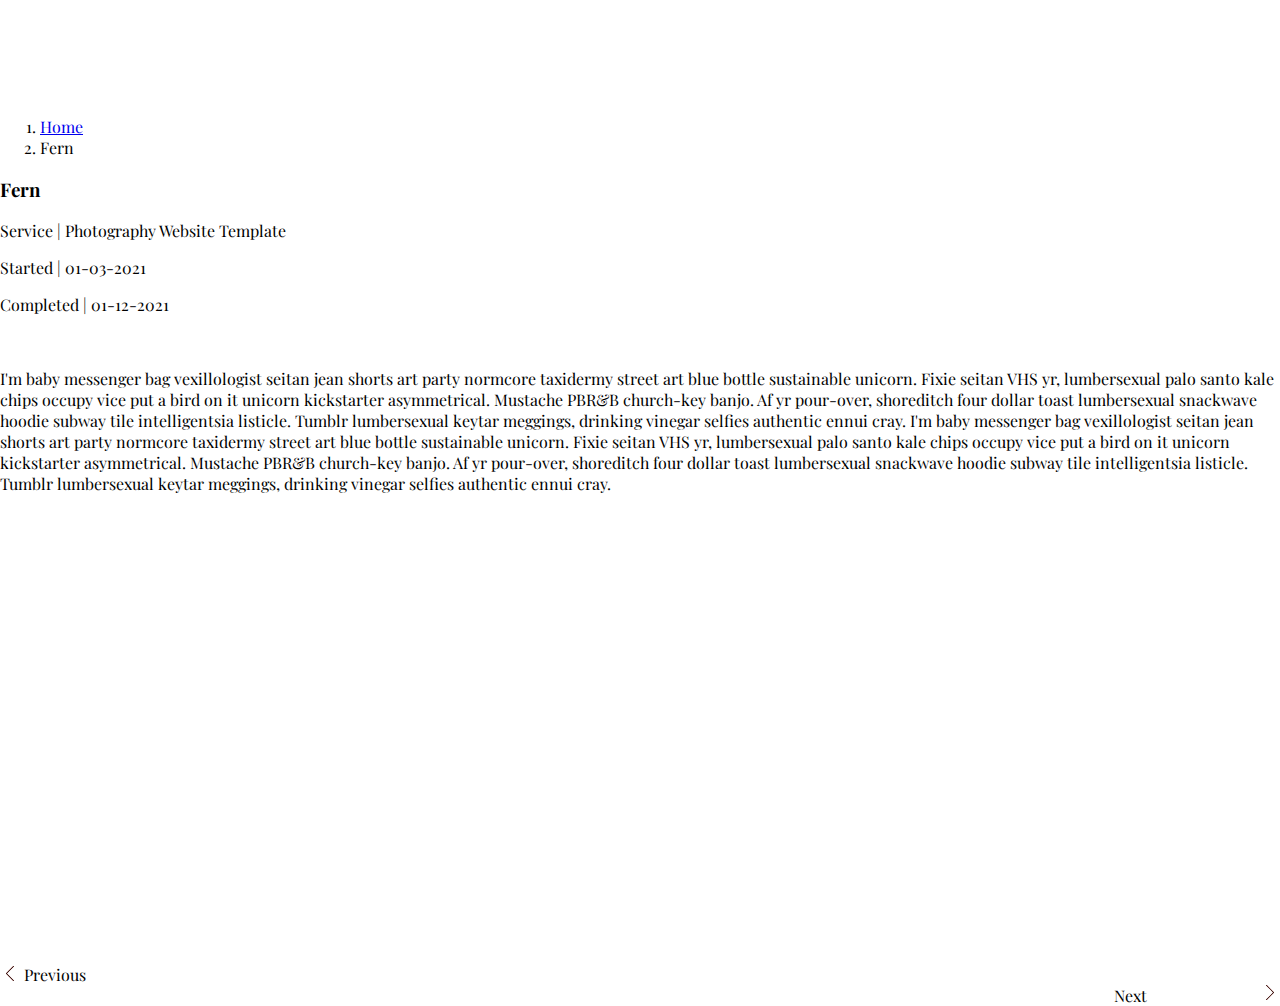
==== fern.html @ 671890a0 "upload" ====
<!DOCTYPE html>

<html>
    <head>
        <meta charset="utf-8">
    
        <title>Samantha Cabrera Portfolio</title>
        <meta name="description" content="The HTML5 Herald">
        <meta name="author" content="SitePoint">
    
        <link href="https://cdn.jsdelivr.net/npm/bootstrap@5.0.0-beta1/dist/css/bootstrap.min.css" rel="stylesheet"
            integrity="sha384-giJF6kkoqNQ00vy+HMDP7azOuL0xtbfIcaT9wjKHr8RbDVddVHyTfAAsrekwKmP1" crossorigin="anonymous">
    
        <link rel="stylesheet" href="https://cdnjs.cloudflare.com/ajax/libs/animate.css/4.1.1/animate.min.css" />
    
        <link rel="stylesheet" href="animate.css">
    
        <link rel="stylesheet" href="style.css">
    
        <link rel="preconnect" href="https://fonts.gstatic.com">
        <link href="https://fonts.googleapis.com/css2?family=Playfair+Display&display=swap" rel="stylesheet">
    
    </head>
    <body>
        <div class="container">
            <div class="hero-content">
                <div class="row">
                    <div class="col-lg-12">
                        <div class="whitespace"></div>
                        <nav aria-label="breadcrumb">
                            <ol class="breadcrumb">
                                <li class="breadcrumb-item"><a href="#">Home</a></li>
                                <li class="breadcrumb-item active" aria-current="page">Fern</li>
                            </ol>
                        </nav>
                
                    </div>
                </div>
                <div class="row">
                    <div class="col-lg-12">
                        <h3 class="animate__animated animate__fadeIn">Fern</h3>
                    </div>
                </div>
                
                <div class="row">
                    
                    <div class="col-lg-4">
                        <p>Service | Photography Website Template</p>
                    </div>

                    <div class="col-lg-4">
                        <p>Started | 01-03-2021</p>
                    </div>

                    <div class="col-lg-4">
                        <p>Completed | 01-12-2021</p>
                    </div>
                </div>

                <br>
                <p>I'm baby messenger bag vexillologist seitan jean shorts art party normcore taxidermy street art blue bottle sustainable
                unicorn. Fixie seitan VHS yr, lumbersexual palo santo kale chips occupy vice put a bird on it unicorn kickstarter
                asymmetrical. Mustache PBR&B church-key banjo. Af yr pour-over, shoreditch four dollar toast lumbersexual snackwave
                hoodie subway tile intelligentsia listicle. Tumblr lumbersexual keytar meggings, drinking vinegar selfies authentic
                ennui cray. I'm baby messenger bag vexillologist seitan jean shorts art party normcore taxidermy street art blue bottle sustainable
                unicorn. Fixie seitan VHS yr, lumbersexual palo santo kale chips occupy vice put a bird on it unicorn kickstarter
                asymmetrical. Mustache PBR&B church-key banjo. Af yr pour-over, shoreditch four dollar toast lumbersexual snackwave
                hoodie subway tile intelligentsia listicle. Tumblr lumbersexual keytar meggings, drinking vinegar selfies authentic
                ennui cray.</p>
            </div>

            <div class="whitespace"></div>

            <div class="project-vid">
                <div class="container">
                    <div class="row">
                        <div class="col-md-8">
                            <video src="./videos/FERN.mov" autoplay muted loop>Video not supported</video>
                        </div>
                        <div class="col-md-4">
                            <div class="project image"></div>
                        </div>
                    </div>
                </div>
            </div>
        </div>

        <div class="project-nav">
            <div class="container">
                <div class="row">
                    <div class="col-lg-6 prev">
                        <img src="./icons/002-left-arrow.svg" name="arrow-back">
                        <p>Previous</p>
                    </div>
                    <div class="col-lg-6 next">
                        <p>Next</p>
                        <img src="./icons/001-right-arrow.svg" name="arrow-forward">
                    </div>
                </div>
            </div>
        </div>






        <script src="https://cdn.jsdelivr.net/npm/@popperjs/core@2.5.4/dist/umd/popper.min.js"
            integrity="sha384-q2kxQ16AaE6UbzuKqyBE9/u/KzioAlnx2maXQHiDX9d4/zp8Ok3f+M7DPm+Ib6IU"
            crossorigin="anonymous"></script>
        <script src="https://cdn.jsdelivr.net/npm/bootstrap@5.0.0-beta1/dist/js/bootstrap.min.js"
            integrity="sha384-pQQkAEnwaBkjpqZ8RU1fF1AKtTcHJwFl3pblpTlHXybJjHpMYo79HY3hIi4NKxyj"
            crossorigin="anonymous"></script>
        <script src="js/scripts.js"></script>
    </body>
</html>
---- style.css ----
html, body {
    margin: 0;
    padding:0;
    width: 100%;
    height: 100%;
    font-family: 'Playfair Display', serif;
}

.whitespace {
    width: 100%;
    height: 100px;
}

@media(max-width: 768px) {
    .whitespace {
        display: none;
    }
}

/* NAVBAR START */
#navbar {
  width: 100px; 
  height: 300px;
  position: fixed; 
  z-index: 1; 
  top: 175px; 
  left: 0;
  background-color: bisque; 
  overflow-x: hidden; 
  padding-top: 20px;
  opacity: 0.5;
}

#navbar li {
    list-style: none;
    transform: rotate(270deg);
    display: block;
    height: 75px;
}

#navbar li a{
  text-decoration: none;
  color: black;
}

#navbar li a:hover {
    color: white;
}
/* NAVBAR END */

/* MAIN HERO START */
.line {
    width: 24em;
    top: 50%;
    margin: auto;
    border-right: 2px solid rgba(13, 13, 13, 0.75);
    text-align: end;
    white-space: nowrap;
    overflow: hidden;
    transform: translateY(-50%);
}

.anim-typewriter {
    animation: typewriter 6s steps(40) 1s 1 normal both,
    blinkTextCussor 1s steps(40) infinite normal;
}

@keyframes typewriter {
    from {
        width: 0;
    }
    to {
        width: 100%;
    }
}

@media(max-width:768px) {
    @keyframes typewriter {
        from {
            width: 0;
        }
        to {
            width: 100%;
        }
    }
}

@keyframes blinkTextCussor {
    from {
        border-right-color:rgb(13, 13, 13, 0.75);
    }
    to {
        border-right-color: transparent;
    }
}
/* MAIN HERO END */ 

/* HERO START */ 
.hero {
    height: 100vh;
    display: flex;
    align-items: center;
    justify-content: center;
}

.hero-content {

}

.hero h1 {
    text-align: end;
    font-size: 3em;
}

.hero h3 {
    font-size: 2em;
    text-align: start;
}

.hero h5 {
    font-weight: lighter;
    text-align: end;
    font-size: 2em;
}

.scroll-down {
    height: 20px;
    width: 20px;
    position: absolute;
    left: 50%;
    bottom: 100px;
    animation: fade_move_down 3s cubic-bezier(0.19, 1, 0.22, 1) infinite;
}

@keyframes fade_move_down {
    0% {
        transform: translate(0, -20px);
        opacity: 0;
    }
    50% {
        opacity: 1;
    }
    100% {
        transform: translate(0, 20px);
        opacity: 0;
    }
}

/* HERO END */

/* PROJECTS START */ 

.project {
    height: 200px;
}

.project1 {
    background: url(https://images.unsplash.com/photo-1604935067269-27c7e8b36618?ixlib=rb-1.2.1&ixid=MXwxMjA3fDB8MHxwaG90by1wYWdlfHx8fGVufDB8fHw%3D&auto=format&fit=crop&w=582&q=80) no-repeat 50% 50%;
    background-size: cover;
    margin-left: 850px;
}

.project1::after {
    content: "minimal style";
    font-size: 25px;
    display: block;
    position: relative;
    top: 8%;
    right: 0;
    bottom: 0;
    left: -60%;
}

.project2 {
    background: url(https://images.unsplash.com/photo-1604935067269-27c7e8b36618?ixlib=rb-1.2.1&ixid=MXwxMjA3fDB8MHxwaG90by1wYWdlfHx8fGVufDB8fHw%3D&auto=format&fit=crop&w=582&q=80) no-repeat 50% 50%;
    background-size: cover;
    margin-left: 100px;
}

.project2::after {
    content: "purposeful arrangement";
    font-size: 25px;
    display: block;
    position: relative;
    top: 80%;
    right: 0;
    bottom: 0;
    left: 90%;
}

.project3 {
    background: url(https://images.unsplash.com/photo-1604782666037-3c63d50052db?ixlib=rb-1.2.1&ixid=MXwxMjA3fDB8MHxwaG90by1wYWdlfHx8fGVufDB8fHw%3D&auto=format&fit=crop&w=582&q=80) no-repeat 50% 50%;
    background-size: cover;
    margin-left: 850px;
}

.project3::after {
    content: "artistic compostition";
    font-size: 25px;
    display: block;
    position: relative;
    top: 80%;
    right: 0;
    bottom: 0;
    left: -50%;
}

.project4 {
    background: url(https://images.unsplash.com/photo-1604782206219-3b9576575203?ixlib=rb-1.2.1&ixid=MXwxMjA3fDB8MHxwaG90by1wYWdlfHx8fGVufDB8fHw%3D&auto=format&fit=crop&w=2143&q=80) no-repeat 50% 50%;
    background-size: cover;
    margin-left: 100px;
}

.project4::after {
    content: "pragmatic design";
    font-size: 25px;
    display: block;
    position: relative;
    top: 10%;
    right: 0;
    bottom: 0;
    left: 90%;
}

@media(max-width: 768px) {
    .project {
        width: 90% !important;
        margin: 14px auto;
    }
    .project1::after, .project2::after, .project3::after, .project4::after {
        display: none;
    }
}

/* PROJECTS END */

/* ABOUT START */
.intro {
    text-align: center;
    font-size: 12px;
    font-weight: lighter;
    margin: 10px 50px;
    position: relative;
    left: 30%;
}

/*.about-pic {
    border-radius: 100% 100% 0% 0%;
    width: 250px;
    height: auto;
}*/
/* ABOUT END */

/* CONTACT START */
#contact-form {
    position: relative;
    left: 25%;
}

#contact-form ul {
    list-style: none;
    border-radius: 5px;
    margin-bottom: 40px;
}

#contact-form li {
    padding: 10px;
}

#contact-form li:last-of-type {
    border-bottom: none;
}

#contact-form label {
    display: block;
    font-size: .8em;
    color:rgba(13, 13, 13, 0.75);
    padding-left: 5px;
}

#contact-form input, #contact-form textarea {
    width: 100%;
    padding: 5px;
    border: none;
    resize: vertical;
    background: transparent;
    color: rgba(13, 13, 13, 0.75);
    font-weight: lighter;
}

input:focus , textarea:focus {
    outline: none;
    border:none;
}

.textarea {
    border-bottom: 1px solid rgba(13, 13, 13, 0.75);
}

.send {
    margin-left: 50px;
    text-transform: uppercase;
    padding: 20px 20px;
    background: transparent;
    color:rgba(13, 13, 13, 0.75);
    font-size: 12px;
    letter-spacing: 2px;
}

.send:hover {
    color: white;
    background-color:rgba(13, 13, 13, 0.75);
}

@media(max-width: 768px) {
    #contact-form {
        margin: 5% -8%;
        width: 98%;
    }
}
/* CONTACT END */

/* PROJECT PAGE START */
.project-vid video{
    width: 100%;
    position: relative;
    left: 20%;
}
.prev p{
    text-align: left;
    display: inline;
}

.prev img {
    width: 20px;
    height: 15px;
}
.next p{
    display: inline;
    position: relative;
    left: 87%;
    bottom: 21%;
}

.next img {
    width: 20px;
    height: 15px;
    float: right;
}
/* PROJECT PAGE END */

/* FOOTER START */
.collab {
    text-align: right;
}

.collab p {
    font-weight: lighter;
    margin-bottom: 20px;
}
/* FOOTER END */
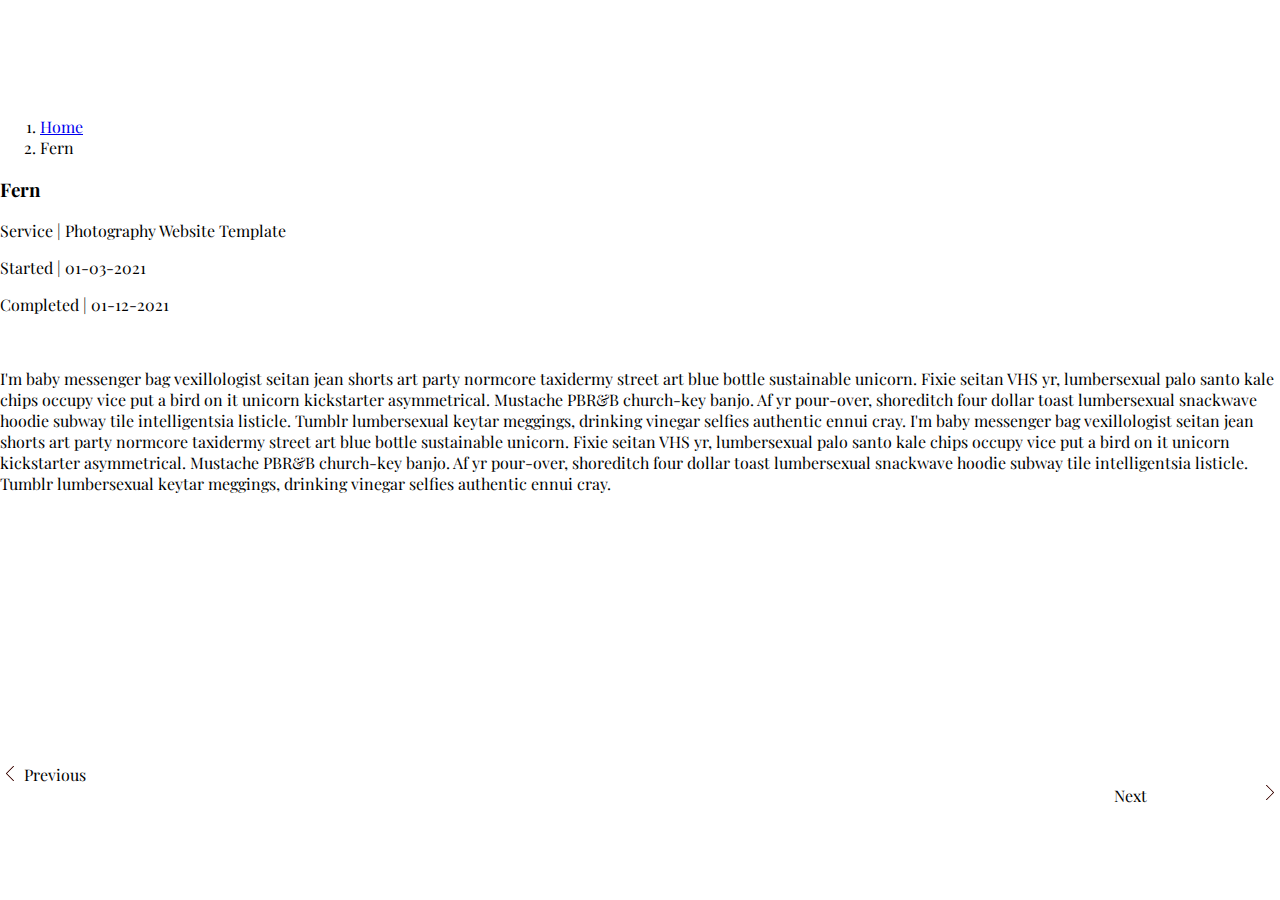
==== commit 836c0a03: "changed colors" ====
--- a/fern.html
+++ b/fern.html
@@ -23,7 +23,7 @@
     </head>
     <body>
         <div class="container">
-            <div class="hero-content">
+            
                 <div class="row">
                     <div class="col-lg-12">
                         <div class="whitespace"></div>
--- a/style.css
+++ b/style.css
@@ -46,10 +46,11 @@
 #navbar li a:hover {
     color: white;
 }
-/* NAVBAR END */
-
-/* MAIN HERO START */
+
+/* HOME START */
+
 .line {
+    color:rgba(13, 13, 13, 0.75);
     width: 24em;
     top: 50%;
     margin: auto;
@@ -93,9 +94,7 @@
         border-right-color: transparent;
     }
 }
-/* MAIN HERO END */ 
-
-/* HERO START */ 
+
 .hero {
     height: 100vh;
     display: flex;
@@ -103,10 +102,6 @@
     justify-content: center;
 }
 
-.hero-content {
-
-}
-
 .hero h1 {
     text-align: end;
     font-size: 3em;
@@ -124,6 +119,7 @@
 }
 
 .scroll-down {
+    color:rgba(13, 13, 13, 0.75);
     height: 20px;
     width: 20px;
     position: absolute;
@@ -146,110 +142,157 @@
     }
 }
 
-/* HERO END */
-
-/* PROJECTS START */ 
-
-.project {
+/* STYLE START */ 
+.style-text {
+    font-size: 12px;
+    text-align: center;
+    padding: 0% 10%;
+}
+
+.style-text hr{
+    width: 180px;
+    position: relative;
+    left: 5%;
+}
+/* LANG START */
+
+/* PROCESS START */
+#process {
+    background-color: linen;
+}
+#process-heading {
+    color: rgba(13, 13, 13, 0.75);
+    font-size: 45px;
+    letter-spacing: 30px;
+    text-align: left;
+    padding: 5rem 0;
+}
+#process-img {
+    height: auto;
+    width: 30vw;
+}
+.stepNumber {
+    color: white;
+    font-size: 100px;
+    text-align: center;
+    position: relative;
+    bottom: 150px;
+}
+
+/* BRAND START */
+#grid {
+    padding:none;
+    margin:none;
+    border: none;
+    column-gap:0px;
+}
+.bigPhoto {
     height: 200px;
-}
-
-.project1 {
-    background: url(https://images.unsplash.com/photo-1604935067269-27c7e8b36618?ixlib=rb-1.2.1&ixid=MXwxMjA3fDB8MHxwaG90by1wYWdlfHx8fGVufDB8fHw%3D&auto=format&fit=crop&w=582&q=80) no-repeat 50% 50%;
-    background-size: cover;
-    margin-left: 850px;
-}
-
-.project1::after {
-    content: "minimal style";
-    font-size: 25px;
-    display: block;
-    position: relative;
-    top: 8%;
-    right: 0;
-    bottom: 0;
-    left: -60%;
-}
-
-.project2 {
-    background: url(https://images.unsplash.com/photo-1604935067269-27c7e8b36618?ixlib=rb-1.2.1&ixid=MXwxMjA3fDB8MHxwaG90by1wYWdlfHx8fGVufDB8fHw%3D&auto=format&fit=crop&w=582&q=80) no-repeat 50% 50%;
-    background-size: cover;
-    margin-left: 100px;
-}
-
-.project2::after {
-    content: "purposeful arrangement";
-    font-size: 25px;
-    display: block;
-    position: relative;
-    top: 80%;
-    right: 0;
-    bottom: 0;
-    left: 90%;
-}
-
-.project3 {
-    background: url(https://images.unsplash.com/photo-1604782666037-3c63d50052db?ixlib=rb-1.2.1&ixid=MXwxMjA3fDB8MHxwaG90by1wYWdlfHx8fGVufDB8fHw%3D&auto=format&fit=crop&w=582&q=80) no-repeat 50% 50%;
-    background-size: cover;
-    margin-left: 850px;
-}
-
-.project3::after {
-    content: "artistic compostition";
-    font-size: 25px;
-    display: block;
-    position: relative;
-    top: 80%;
-    right: 0;
-    bottom: 0;
-    left: -50%;
-}
-
-.project4 {
-    background: url(https://images.unsplash.com/photo-1604782206219-3b9576575203?ixlib=rb-1.2.1&ixid=MXwxMjA3fDB8MHxwaG90by1wYWdlfHx8fGVufDB8fHw%3D&auto=format&fit=crop&w=2143&q=80) no-repeat 50% 50%;
-    background-size: cover;
-    margin-left: 100px;
-}
-
-.project4::after {
-    content: "pragmatic design";
-    font-size: 25px;
-    display: block;
-    position: relative;
-    top: 10%;
-    right: 0;
-    bottom: 0;
-    left: 90%;
-}
-
-@media(max-width: 768px) {
-    .project {
-        width: 90% !important;
-        margin: 14px auto;
-    }
-    .project1::after, .project2::after, .project3::after, .project4::after {
-        display: none;
-    }
-}
-
-/* PROJECTS END */
-
-/* ABOUT START */
-.intro {
+    width: 150px;
+    padding: 0px;
+}
+
+.smallPhoto1 {
+    height: 100px;
+    width: 150px;
+}
+
+.smallPhoto2 {
+    height: 100px;
+    width: 200px;
+}
+.smallPhoto3 {
+    height:100px;
+    width: 175px;
+}
+.smallPhoto4 {
+    height: 100px;
+    width: 175px;
+}
+.bigPhoto2 {
+    height: 200px;
+    width: 150px;
+}
+
+.color1 {
+    background-color:linen;
+    height: 40px;
+    margin-bottom: 10px;
+}
+
+.color2 {
+    background-color:blanchedalmond;
+    height: 40px;
+    margin-bottom: 10px;
+}
+
+.color3 {
+    background-color: burlywood;
+    height: 40px;
+    margin-bottom: 10px;
+}
+
+.color4 {
+    background-color: beige;
+    height: 40px;
+}
+
+/* FEATURED START */
+#featured-heading{
+    font-size: 60px;
+    color:rgba(13, 13, 13, 0.75);
+    letter-spacing: 2em;
+    text-transform: uppercase;
     text-align: center;
-    font-size: 12px;
-    font-weight: lighter;
-    margin: 10px 50px;
-    position: relative;
-    left: 30%;
-}
-
-/*.about-pic {
-    border-radius: 100% 100% 0% 0%;
-    width: 250px;
-    height: auto;
-}*/
-/* ABOUT END */
+    margin-left: 60px;
+}
+.featured-name {
+    font-size: 15px;
+    text-align: center;
+    position: relative;
+    top: 130px;
+    text-decoration: ;
+}
+.vid-border {
+    border: 1px solid linen;
+}
+
+.arrow {
+    height: 50px;
+    width: 50px;
+    position: relative;
+    left: 15%;
+    top: 140px;  
+}
+
+/* QUOTE START */
+#quote {
+    color:rgba(13, 13, 13, 0.75);
+    background-color: rgba(255, 235, 205, 0.521);
+    height: 150px;
+    text-align: center;
+    padding-top: 50px;
+}
+#quote h4 {
+    font-size: 2rem;
+    border: 1px solid linen;
+    height: 230px;
+    width: 700px;
+    position: relative;
+    left: 25%;
+    bottom: 75%;
+    padding-top: 35px;
+    
+}
+#quote h6 {
+    font-size: 1rem;
+    font-weight:500;
+    position: relative;
+    bottom: 120%;
+    text-transform: lowercase;
+    letter-spacing: 10px;
+}
+/* QUOTE END */
 
 /* CONTACT START */
 #contact-form {
@@ -318,7 +361,7 @@
         width: 98%;
     }
 }
-/* CONTACT END */
+
 
 /* PROJECT PAGE START */
 .project-vid video{
@@ -358,4 +401,10 @@
     font-weight: lighter;
     margin-bottom: 20px;
 }
-/* FOOTER END */+/* FOOTER END */
+
+.divider-img {
+    background-image: url(https://images.unsplash.com/photo-1526235591527-15084c256bad?ixid=MXwxMjA3fDB8MHxwaG90by1wYWdlfHx8fGVufDB8fHw%3D&ixlib=rb-1.2.1&auto=format&fit=crop&w=1334&q=80);
+    height: 35vh;
+    opacity: 0.1;
+}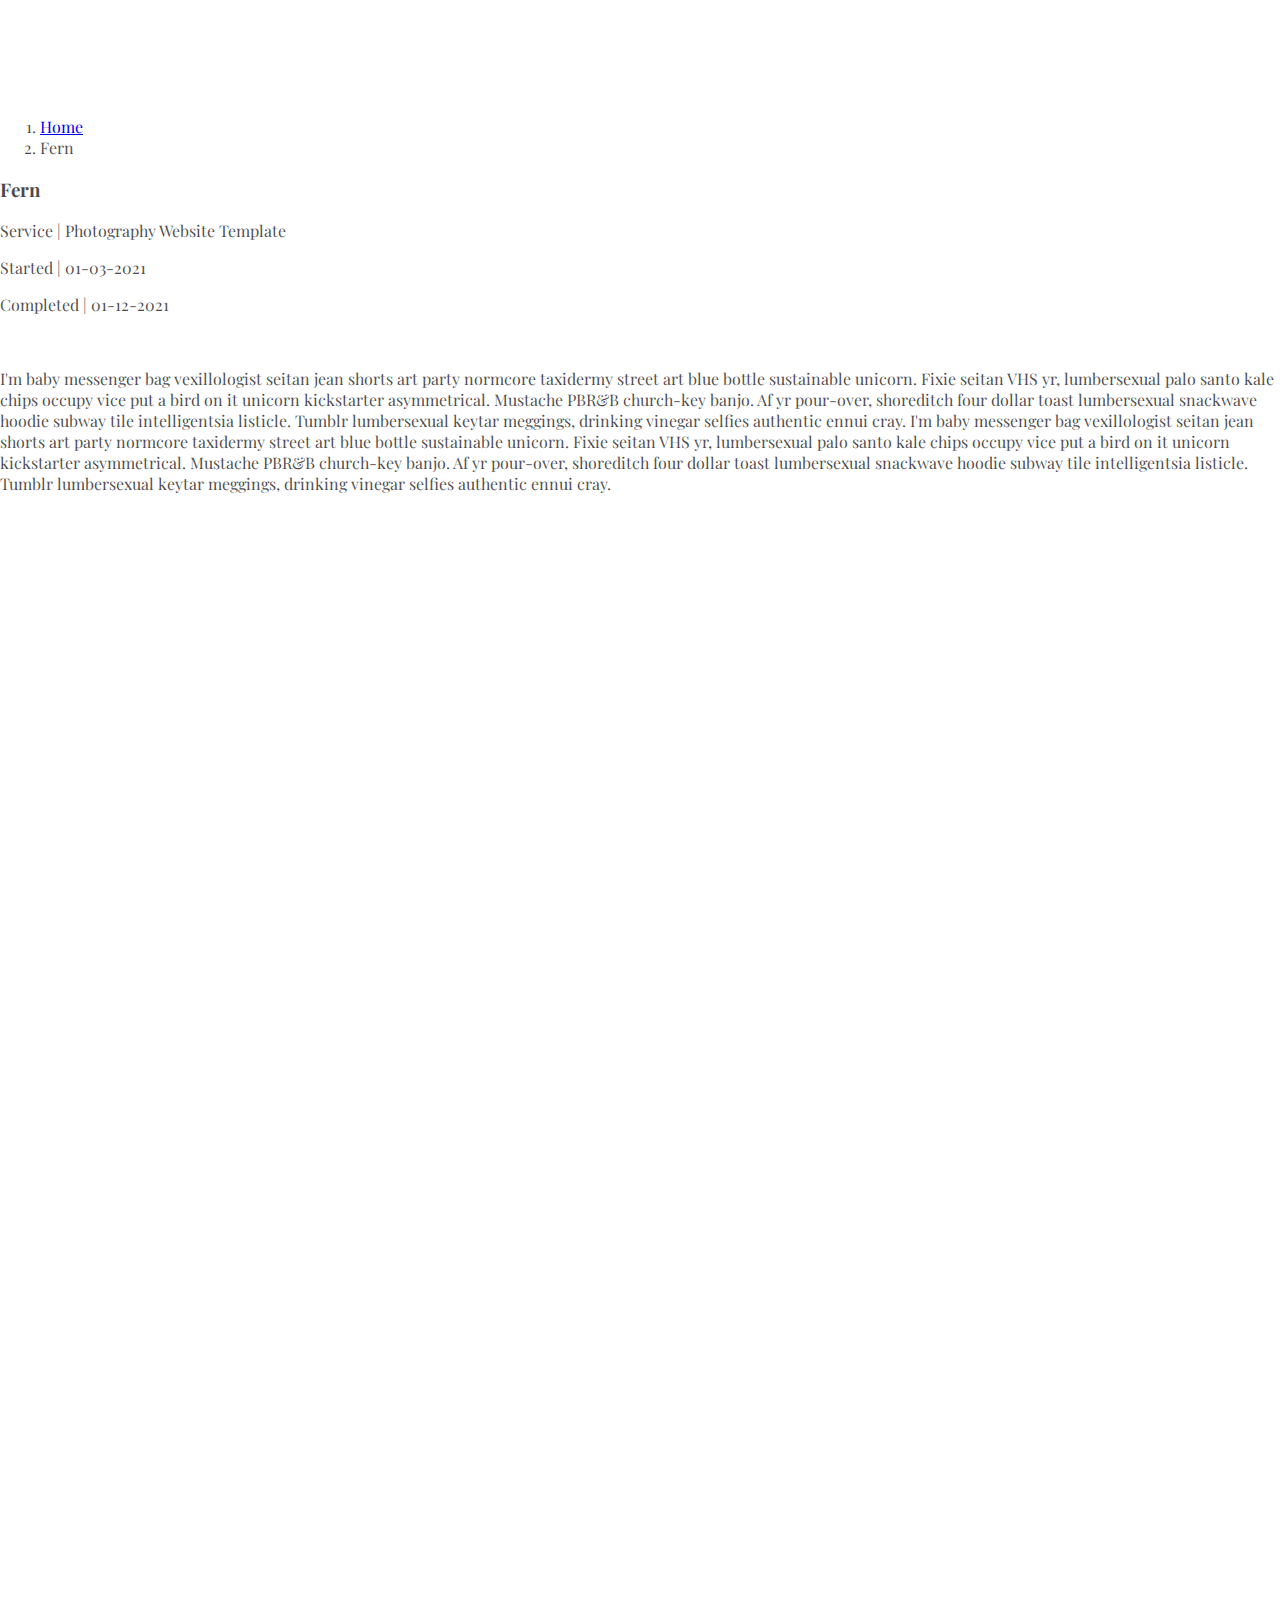
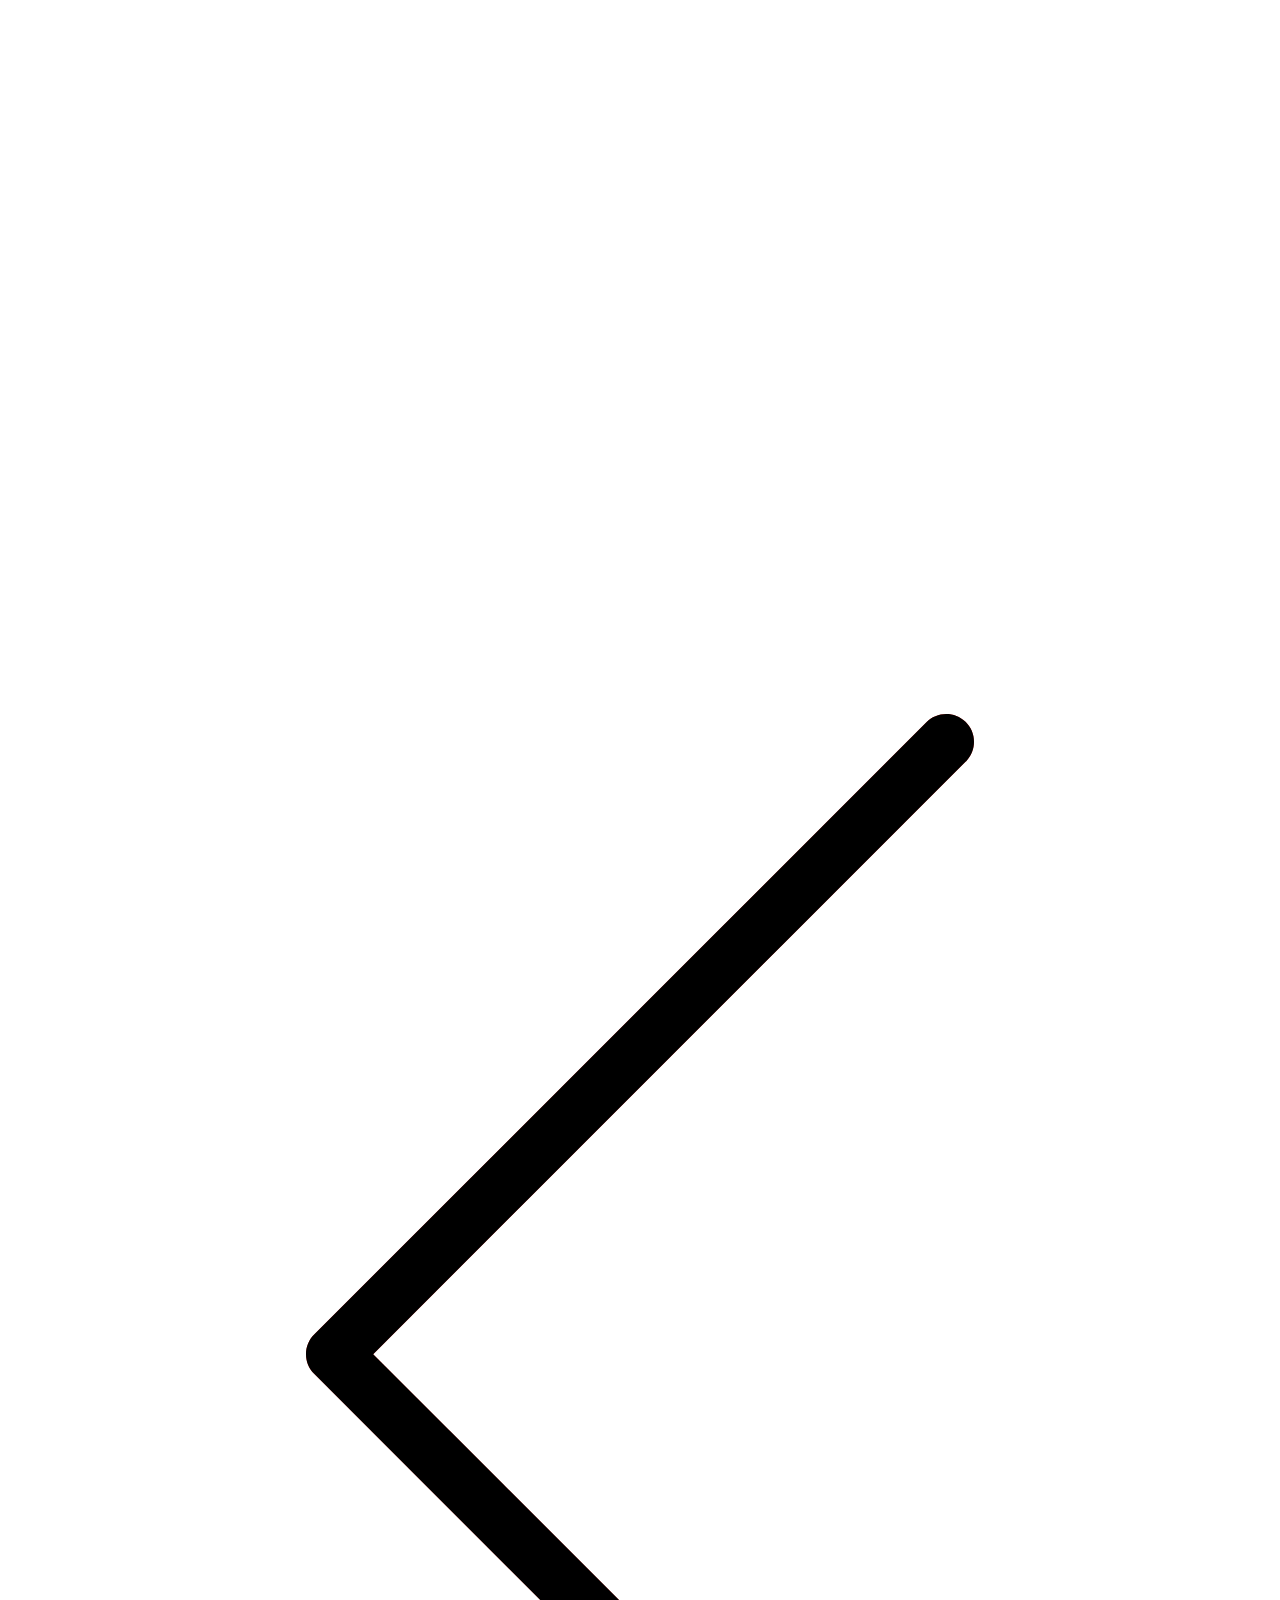
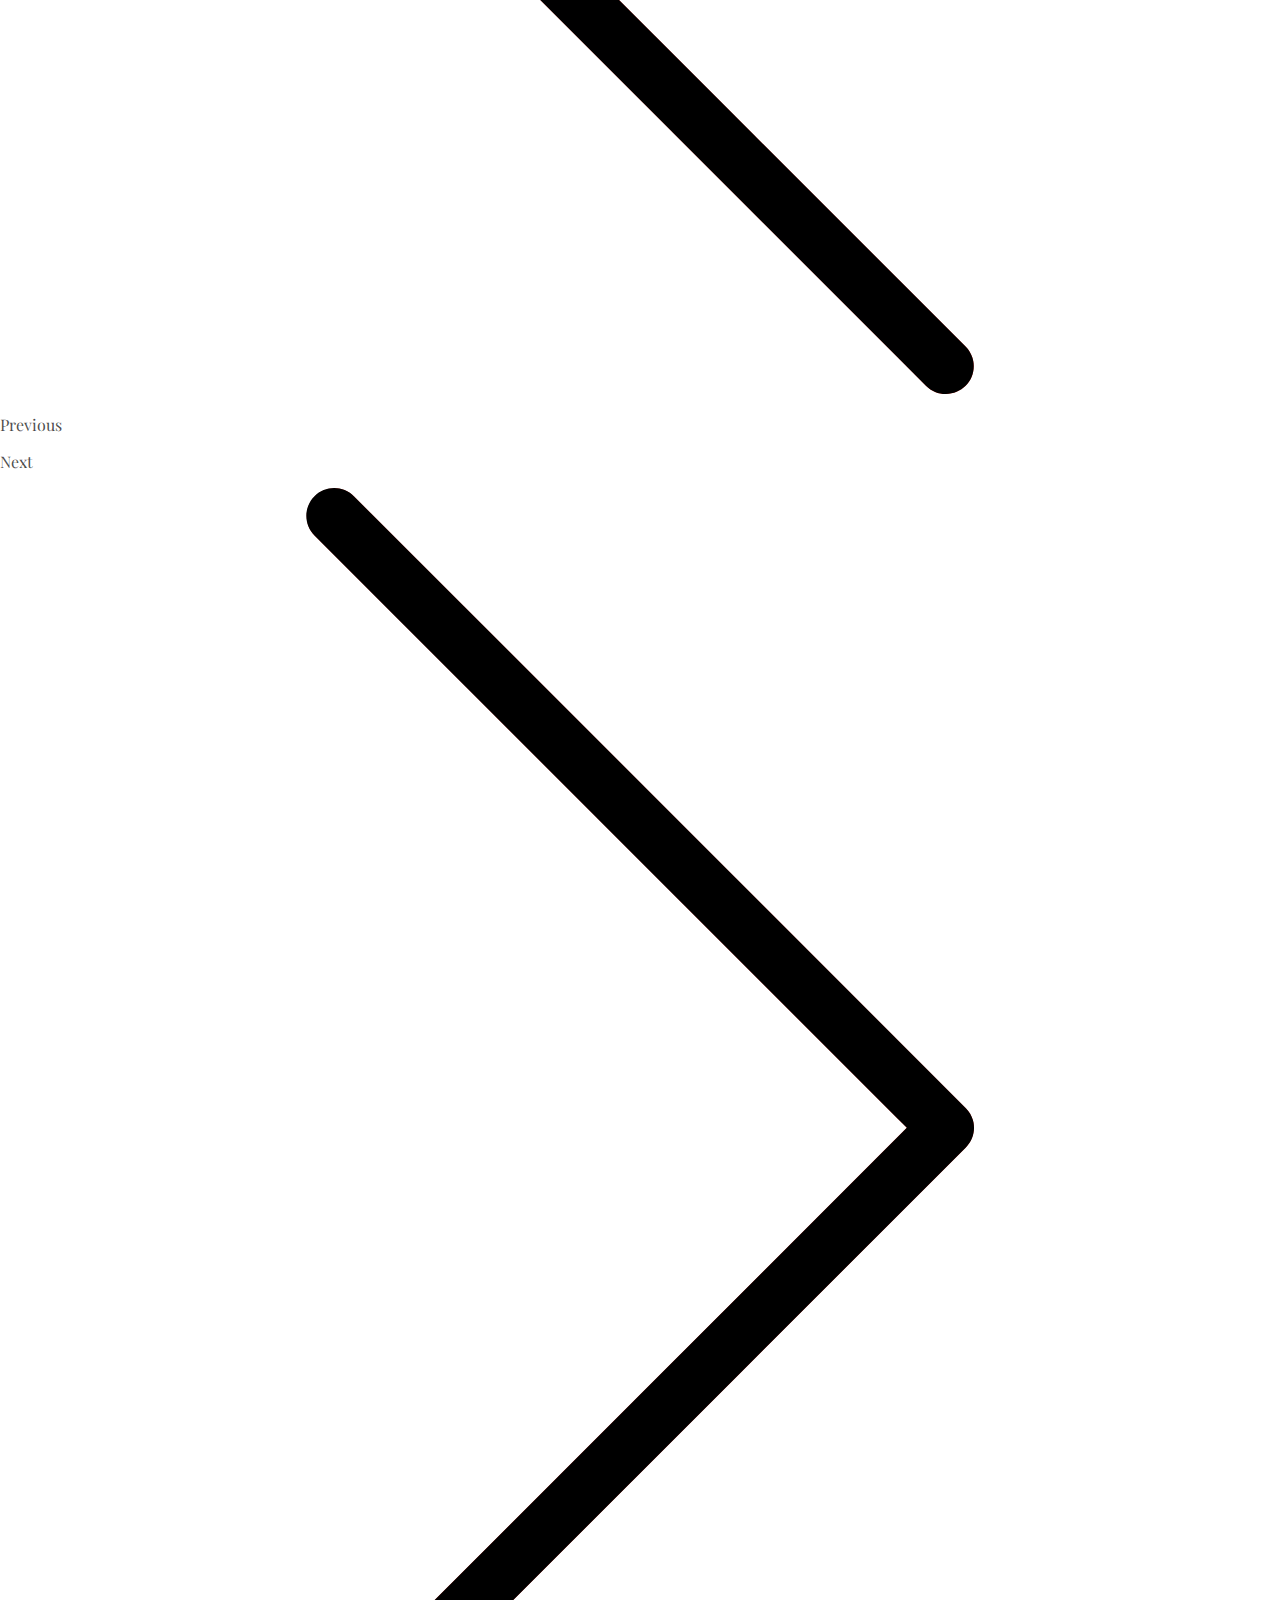
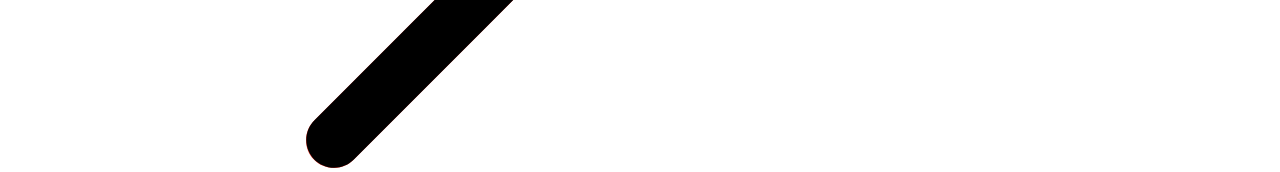
==== commit 2b3ad18a: "wow.js" ====
--- a/fern.html
+++ b/fern.html
@@ -5,16 +5,7 @@
         <meta charset="utf-8">
     
         <title>Samantha Cabrera Portfolio</title>
-        <meta name="description" content="The HTML5 Herald">
-        <meta name="author" content="SitePoint">
-    
-        <link href="https://cdn.jsdelivr.net/npm/bootstrap@5.0.0-beta1/dist/css/bootstrap.min.css" rel="stylesheet"
-            integrity="sha384-giJF6kkoqNQ00vy+HMDP7azOuL0xtbfIcaT9wjKHr8RbDVddVHyTfAAsrekwKmP1" crossorigin="anonymous">
-    
-        <link rel="stylesheet" href="https://cdnjs.cloudflare.com/ajax/libs/animate.css/4.1.1/animate.min.css" />
-    
-        <link rel="stylesheet" href="animate.css">
-    
+ 
         <link rel="stylesheet" href="style.css">
     
         <link rel="preconnect" href="https://fonts.gstatic.com">
@@ -38,7 +29,7 @@
                 </div>
                 <div class="row">
                     <div class="col-lg-12">
-                        <h3 class="animate__animated animate__fadeIn">Fern</h3>
+                        <h3>Fern</h3>
                     </div>
                 </div>
                 
--- a/style.css
+++ b/style.css
@@ -1,9 +1,11 @@
 html, body {
     margin: 0;
-    padding:0;
+    padding: 0 !important;
     width: 100%;
     height: 100%;
     font-family: 'Playfair Display', serif;
+    color:rgba(13, 13, 13, 0.75);
+
 }
 
 .whitespace {
@@ -16,6 +18,8 @@
         display: none;
     }
 }
+
+
 
 /* NAVBAR START */
 #navbar {
@@ -142,140 +146,249 @@
     }
 }
 
-/* STYLE START */ 
+/* STYLE START */
+#style {
+    display: grid;
+    grid-template-columns: 1fr 1fr;
+    grid-template-rows: 2fr 2fr 2fr;
+    height: 200vh;
+} 
 .style-text {
     font-size: 12px;
     text-align: center;
-    padding: 0% 10%;
-}
-
-.style-text hr{
-    width: 180px;
+    padding: 150px 200px 0px 200px;
+    line-height: 20px;
+}
+
+.line-left {
+    border-left: 1px solid rgba(13, 13, 13, 0.25);
+}
+
+#style img {
+    height: 400px;
+    width: 300px;
+    border-radius: 45% 45% 0% 0%;
     position: relative;
-    left: 5%;
-}
-/* LANG START */
+    left: 30%;
+}
+
+/* ABOUT START */
+#about {
+    background-image: url(https://images.unsplash.com/photo-1488197047962-b48492212cda?ixid=MXwxMjA3fDB8MHxwaG90by1wYWdlfHx8fGVufDB8fHw%3D&ixlib=rb-1.2.1&auto=format&fit=crop&w=1494&q=80);
+    height: 140vh;
+    width: auto;
+    display: grid;
+    grid-template-columns: 1fr 1fr 1fr;
+    grid-template-rows: 1.5fr 1fr;
+}
+
+#about-heading {
+    grid-column: 3/4;
+    grid-row: 1;
+}
+
+#about-heading h1 {
+    color:rgba(13, 13, 13, 0.75);
+    font-size: 5em;
+    padding-top: 50px;
+}
+
+#about-circle {
+    grid-column: 3/4;
+    grid-row: 1;
+    width: 150px;
+    height: 150px;
+    border-radius: 75px;
+    border: 1px solid whitesmoke;
+    position: relative;
+    left: 50%;
+    top: 100px;
+}
+
+.about-section1 , .about-section2 {
+    color: whitesmoke;
+    font-size: 14px;
+    padding: 0px 100px 0px 150px;
+}
+
+.about-section1 {
+    grid-column: 1/2;
+    grid-row: 2;
+}
+
+.about-section2 {
+    grid-column: 2/3;
+    grid-row: 2;
+}
+
+/* SKILLS START */
+#skills {
+    display: grid;
+    grid-template-columns: 1fr 2fr;
+    grid-auto-rows: 5vh;
+    grid-gap: 0px;
+    height: 100vh;
+    color:rgba(13, 13, 13, 0.75);
+    padding-left: 100px;
+}
+
+.skills-heading {
+    text-transform: uppercase;
+    text-align: left;
+    font-size: 25px;
+    letter-spacing: 2px;
+    padding-left: 5em;
+    padding-top: 1em;
+    grid-column: 1/2;
+    grid-row: 1;
+    z-index: 1;
+}
+
+.skills-photo { 
+    grid-column: 1/2;
+    grid-row: 1;
+    padding-left: 50px;
+}
+
+.skills-photo img{
+    object-fit: cover;
+    height: 300px;
+    width: 300px;
+    border-radius: 100%;
+    z-index: 2
+}
+
+.skills-list {
+    display: grid;
+    grid-template-columns: repeat(2, 1fr);
+    grid-template-rows: repeat (4, 10vh);
+    grid-column-gap: 100px;
+    margin-right: 100px;
+    padding: 20px 50px;
+}
+
+.skill p {
+    font-size: 12px;
+}
+
 
 /* PROCESS START */
 #process {
-    background-color: linen;
+    background-image: url(https://images.unsplash.com/photo-1536009190979-329b94ad4d57?ixid=MXwxMjA3fDB8MHxwaG90by1wYWdlfHx8fGVufDB8fHw%3D&ixlib=rb-1.2.1&auto=format&fit=crop&w=1500&q=80);
+    height: 130vh;
+    padding-left: 150px;
+    display: grid;
+    grid-template-columns: 1fr 1fr 1fr 1fr;
+    grid-template-rows: 1fr 1fr 2fr;
+    grid-template-areas: 
+    "heading heading heading . "
+    "num1 num2 num3 ."
+    "step1 step2 step3 . ";
 }
 #process-heading {
-    color: rgba(13, 13, 13, 0.75);
-    font-size: 45px;
+    grid-area: heading;
+    color: white;
+    font-size: 60px;
     letter-spacing: 30px;
     text-align: left;
-    padding: 5rem 0;
-}
-#process-img {
+    text-transform: uppercase;
+    padding: 50px 0px 0px 50px;
+}
+
+.number {
+    color: white;
+    font-size: 100px;
+    text-align: left;
+    padding-left: 50px;
+}
+.number1 {
+    grid-area: num1;
+}
+.number2 {
+    grid-area: num2;
+}
+.number3 {
+    grid-area: num3;
+}
+
+.process-step {
+    color: white;
+    font-size: 12px;
+    padding: 0px 50px;
+}
+.step1 {
+    grid-area: step1;
+}
+.step2 {
+    grid-area: step2;
+}
+.step3 {
+    grid-area: step3;
+}
+
+/* FEATURED START */
+#featured-grid {
+    display: grid;
+    grid-template-columns: 1fr 1fr;
+    grid-template-rows: 1fr 1fr 1fr;
+    grid-gap: 50px;
+    color:rgba(13, 13, 13, 0.75);
+}
+
+.featured-heading h2 {
+    font-size: 40px;
+    text-align: center;
+    padding: 2em;
+    letter-spacing: 5px;
+}
+
+.project-info {
+    text-align: center;
+    padding: 100px 200px;
+}
+
+.project-info h6 {
+    font-size: 12px;
+    letter-spacing: 1px;
+    line-height: 50px;
+    text-transform: uppercase;
+}
+
+.project-info p{
+    font-size: 12px;
+}
+
+.read-more {
+    height: 10px;
+    width: 10px;
+}
+
+.project-photo {
+    object-fit: contain;
     height: auto;
-    width: 30vw;
-}
-.stepNumber {
-    color: white;
-    font-size: 100px;
-    text-align: center;
-    position: relative;
-    bottom: 150px;
-}
-
-/* BRAND START */
-#grid {
-    padding:none;
-    margin:none;
-    border: none;
-    column-gap:0px;
-}
-.bigPhoto {
-    height: 200px;
-    width: 150px;
-    padding: 0px;
-}
-
-.smallPhoto1 {
-    height: 100px;
-    width: 150px;
-}
-
-.smallPhoto2 {
-    height: 100px;
-    width: 200px;
-}
-.smallPhoto3 {
-    height:100px;
-    width: 175px;
-}
-.smallPhoto4 {
-    height: 100px;
-    width: 175px;
-}
-.bigPhoto2 {
-    height: 200px;
-    width: 150px;
-}
-
-.color1 {
-    background-color:linen;
-    height: 40px;
-    margin-bottom: 10px;
-}
-
-.color2 {
-    background-color:blanchedalmond;
-    height: 40px;
-    margin-bottom: 10px;
-}
-
-.color3 {
-    background-color: burlywood;
-    height: 40px;
-    margin-bottom: 10px;
-}
-
-.color4 {
-    background-color: beige;
-    height: 40px;
-}
-
-/* FEATURED START */
-#featured-heading{
-    font-size: 60px;
-    color:rgba(13, 13, 13, 0.75);
-    letter-spacing: 2em;
-    text-transform: uppercase;
-    text-align: center;
-    margin-left: 60px;
-}
-.featured-name {
-    font-size: 15px;
-    text-align: center;
-    position: relative;
-    top: 130px;
-    text-decoration: ;
-}
-.vid-border {
-    border: 1px solid linen;
-}
-
-.arrow {
-    height: 50px;
-    width: 50px;
+    width: 20vw;
     position: relative;
     left: 15%;
-    top: 140px;  
+    border-radius: 50%;
+    padding-bottom: 30px;
+}
+
+.read-more img {
+    height: 10px;
+    width: 10px;
 }
 
 /* QUOTE START */
 #quote {
     color:rgba(13, 13, 13, 0.75);
-    background-color: rgba(255, 235, 205, 0.521);
+    background-color: linen;
     height: 150px;
     text-align: center;
     padding-top: 50px;
 }
 #quote h4 {
     font-size: 2rem;
-    border: 1px solid linen;
+    border: 1px solid rgba(13, 13, 13, 0.25);
     height: 230px;
     width: 700px;
     position: relative;
@@ -292,13 +405,25 @@
     text-transform: lowercase;
     letter-spacing: 10px;
 }
-/* QUOTE END */
+
 
 /* CONTACT START */
-#contact-form {
-    position: relative;
-    left: 25%;
-}
+#contact {
+    display: grid;
+    grid-template-columns: 1fr;
+    grid-template-rows: 1fr 1fr 1fr 2fr 1fr;
+    margin: 0px 150px 0px 150px;
+    height: 100vh;
+}
+.collab {
+    text-align: right;
+}
+
+.collab p {
+    font-weight: lighter;
+    margin-bottom: 20px;
+}
+
 
 #contact-form ul {
     list-style: none;
@@ -308,10 +433,7 @@
 
 #contact-form li {
     padding: 10px;
-}
-
-#contact-form li:last-of-type {
-    border-bottom: none;
+    letter-spacing: 2px;
 }
 
 #contact-form label {
@@ -331,23 +453,19 @@
     font-weight: lighter;
 }
 
-input:focus , textarea:focus {
-    outline: none;
-    border:none;
-}
-
 .textarea {
     border-bottom: 1px solid rgba(13, 13, 13, 0.75);
 }
 
 .send {
     margin-left: 50px;
-    text-transform: uppercase;
     padding: 20px 20px;
     background: transparent;
     color:rgba(13, 13, 13, 0.75);
+    font-family: 'Playfair Display', serif;
     font-size: 12px;
     letter-spacing: 2px;
+    text-transform: uppercase;
 }
 
 .send:hover {
@@ -364,47 +482,81 @@
 
 
 /* PROJECT PAGE START */
-.project-vid video{
-    width: 100%;
+
+.project {
+    display: grid;
+    grid-template-columns: repeat(2, 1fr);
+    grid-auto-rows: 200px;
+    grid-gap: 50px;
+    height: 150vh;
+    margin: 100px 150px 100px 200px;
+}
+
+.project-heading {
+    grid-column: 1/3;
+    grid-row: 1;
+    text-align: center;
+    text-transform: uppercase;
+    letter-spacing: 2em;
+    font-size: 40px;
+}
+
+.project-video {
+    grid-column: 1/4;
+    grid-row: 2/4;
+    margin-left: 50px;
+}
+
+.project-video video {
+    height: 400px;
+    width: auto;
+    border: 1px solid #efdcca;
+}
+
+.project-description {
+    grid-row: 4;
+    padding: 0px 100px;
+    text-align: center;
+}
+
+.project-description p {
+    color: red;
+}
+/* FOOTER START */
+footer {
+    display: grid;
+    grid-template-columns: 1fr 1fr 1fr;
+    color: white;
+    background-color: #efdcca; 
+}
+
+.logo {
+    grid-column: 2/3;
+    grid-row: 1/4;
+    height: 300px;
+    width: auto;
+    justify-self: center;
+}
+
+.footer-heading {
+    font-size: 15px;
+    letter-spacing: 1px;
+    text-transform: uppercase;
+    text-align: center;
     position: relative;
-    left: 20%;
-}
-.prev p{
-    text-align: left;
-    display: inline;
-}
-
-.prev img {
-    width: 20px;
-    height: 15px;
-}
-.next p{
-    display: inline;
-    position: relative;
-    left: 87%;
-    bottom: 21%;
-}
-
-.next img {
-    width: 20px;
-    height: 15px;
-    float: right;
-}
-/* PROJECT PAGE END */
-
-/* FOOTER START */
-.collab {
-    text-align: right;
-}
-
-.collab p {
-    font-weight: lighter;
-    margin-bottom: 20px;
+    top: 30px;
+}
+
+footer p {
+    text-align: center;
+}
+
+footer a {
+    color: white;
+    text-decoration: none;
+}
+
+footer a:hover {
+    color: rgba(13, 13, 13, 0.25);
 }
 /* FOOTER END */
-
-.divider-img {
-    background-image: url(https://images.unsplash.com/photo-1526235591527-15084c256bad?ixid=MXwxMjA3fDB8MHxwaG90by1wYWdlfHx8fGVufDB8fHw%3D&ixlib=rb-1.2.1&auto=format&fit=crop&w=1334&q=80);
-    height: 35vh;
-    opacity: 0.1;
-}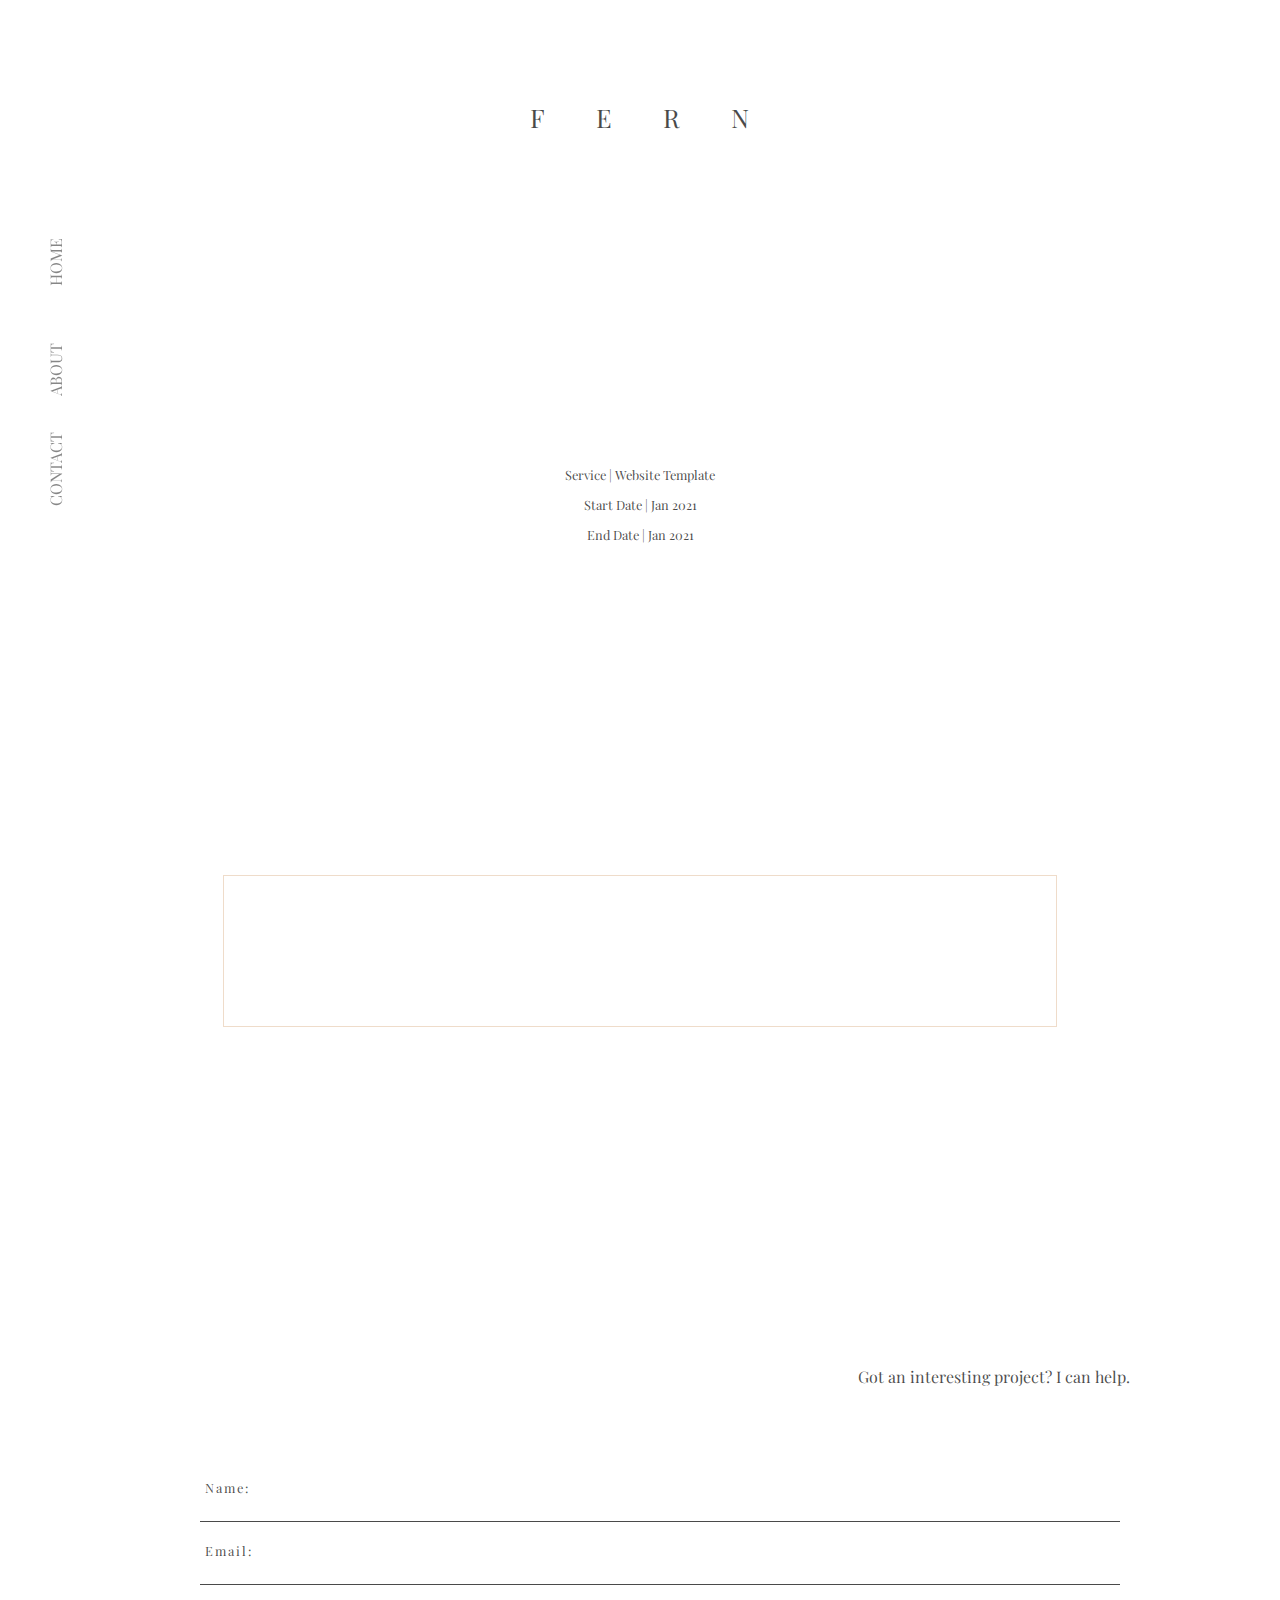
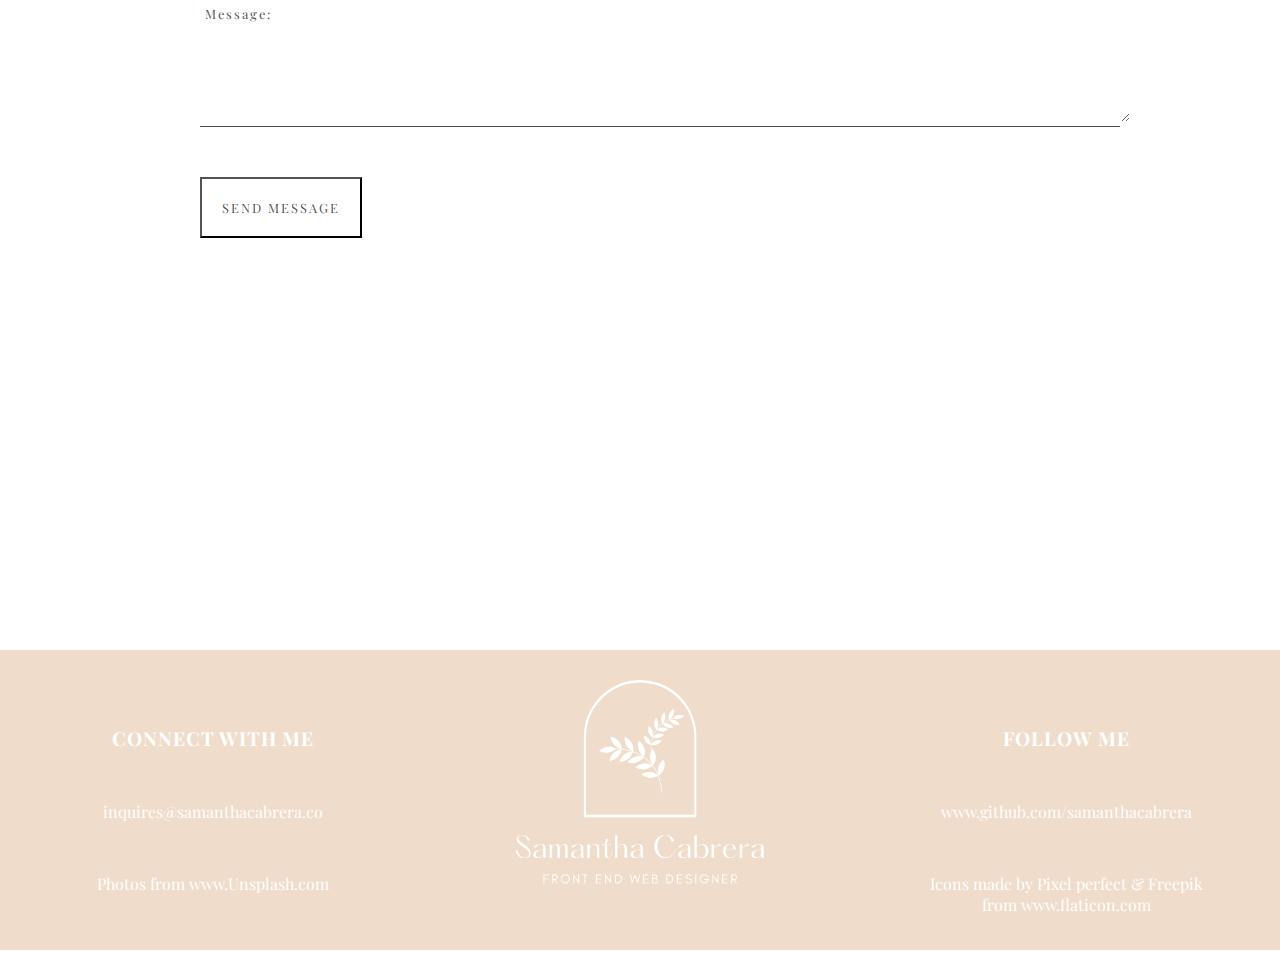
==== commit bafa3d37: "mobilized" ====
--- a/fern.html
+++ b/fern.html
@@ -1,107 +1,117 @@
-<!DOCTYPE html>
+<!doctype html>
 
-<html>
-    <head>
-        <meta charset="utf-8">
-    
-        <title>Samantha Cabrera Portfolio</title>
- 
-        <link rel="stylesheet" href="style.css">
-    
-        <link rel="preconnect" href="https://fonts.gstatic.com">
-        <link href="https://fonts.googleapis.com/css2?family=Playfair+Display&display=swap" rel="stylesheet">
-    
-    </head>
-    <body>
-        <div class="container">
-            
-                <div class="row">
-                    <div class="col-lg-12">
-                        <div class="whitespace"></div>
-                        <nav aria-label="breadcrumb">
-                            <ol class="breadcrumb">
-                                <li class="breadcrumb-item"><a href="#">Home</a></li>
-                                <li class="breadcrumb-item active" aria-current="page">Fern</li>
-                            </ol>
-                        </nav>
-                
-                    </div>
-                </div>
-                <div class="row">
-                    <div class="col-lg-12">
-                        <h3>Fern</h3>
-                    </div>
-                </div>
-                
-                <div class="row">
-                    
-                    <div class="col-lg-4">
-                        <p>Service | Photography Website Template</p>
-                    </div>
+<html lang="en">
 
-                    <div class="col-lg-4">
-                        <p>Started | 01-03-2021</p>
-                    </div>
+<head>
+    <meta content="width=device-width, height=device-height, initial-scale=1" name="viewport">
 
-                    <div class="col-lg-4">
-                        <p>Completed | 01-12-2021</p>
-                    </div>
-                </div>
+    <title>Samantha Cabrera Portfolio</title>
 
-                <br>
-                <p>I'm baby messenger bag vexillologist seitan jean shorts art party normcore taxidermy street art blue bottle sustainable
-                unicorn. Fixie seitan VHS yr, lumbersexual palo santo kale chips occupy vice put a bird on it unicorn kickstarter
-                asymmetrical. Mustache PBR&B church-key banjo. Af yr pour-over, shoreditch four dollar toast lumbersexual snackwave
-                hoodie subway tile intelligentsia listicle. Tumblr lumbersexual keytar meggings, drinking vinegar selfies authentic
-                ennui cray. I'm baby messenger bag vexillologist seitan jean shorts art party normcore taxidermy street art blue bottle sustainable
-                unicorn. Fixie seitan VHS yr, lumbersexual palo santo kale chips occupy vice put a bird on it unicorn kickstarter
-                asymmetrical. Mustache PBR&B church-key banjo. Af yr pour-over, shoreditch four dollar toast lumbersexual snackwave
-                hoodie subway tile intelligentsia listicle. Tumblr lumbersexual keytar meggings, drinking vinegar selfies authentic
-                ennui cray.</p>
-            </div>
+    <link rel="stylesheet" href="animate.css">
 
-            <div class="whitespace"></div>
+    <link rel="stylesheet" href="style.css">
 
-            <div class="project-vid">
-                <div class="container">
-                    <div class="row">
-                        <div class="col-md-8">
-                            <video src="./videos/FERN.mov" autoplay muted loop>Video not supported</video>
-                        </div>
-                        <div class="col-md-4">
-                            <div class="project image"></div>
-                        </div>
-                    </div>
-                </div>
-            </div>
+    <link rel="preconnect" href="https://fonts.gstatic.com">
+    <link href="https://fonts.googleapis.com/css2?family=Playfair+Display&display=swap" rel="stylesheet">
+
+</head>
+<body>
+    <!-- NAV START -->
+    <nav>
+        <ul id="navbar">
+            <li> <a href="">Home</a> </li>
+            <li> <a href="#about-me">About</a> </li>
+            <li> <a href="#contact-me">Contact</a> </li>
+        </ul>
+    </nav>
+    <!-- PROJECT START -->
+    <section class="project-page">
+
+    <div class="project-heading wow animate__animated animate__fadeIn">Fern</div>
+
+    <div class="project-info">
+        <p class="wow animate__animated animate__fadeIn animate__delay-1s">Service | Website Template</p>
+        <p class="wow animate__animated animate__fadeIn animate__delay-2s">Start Date | Jan 2021</p>
+        <p class="wow animate__animated animate__fadeIn animate__delay-3s">End Date | Jan 2021</p>
+    </div>
+
+
+    <div class="project-video">
+        <video src="videos/FERN.mov" autoplay loop muted
+                alt="video scroll through of modern website template">video is not supported</video>
+    </div>
+    </section>
+
+    <!-- CONTACT START -->
+    <section id="contact">
+        <div class="collab wow animate__animated animate__fadeInRightBig animate__slow">
+            <a id="contact-me">
+                <p class="">Got an interesting project? I can help.</p>
+            </a>
         </div>
 
-        <div class="project-nav">
-            <div class="container">
-                <div class="row">
-                    <div class="col-lg-6 prev">
-                        <img src="./icons/002-left-arrow.svg" name="arrow-back">
-                        <p>Previous</p>
+        <form name="contactForm" id="contactForm" method="POST" action="">
+            <ul>
+                <li>
+                    <label for="contact-name">Name: </label>
+                    <div class="textarea">
+                        <input type="text" name="contact-name" id="contact-name" value="" required>
                     </div>
-                    <div class="col-lg-6 next">
-                        <p>Next</p>
-                        <img src="./icons/001-right-arrow.svg" name="arrow-forward">
+                </li>
+
+                <li>
+                    <label for="contact-email">Email: </label>
+                    <div class="textarea">
+                        <input type="email" name="contact-email" id="contact-email" value="" required>
                     </div>
-                </div>
-            </div>
+                </li>
+
+                <li>
+                    <label for="contact-message">Message: </label>
+                    <div class="textarea">
+                        <textarea type="text" name="contact-message" id="contact-message" value="" rows="6"
+                            required></textarea>
+                    </div>
+                </li>
+            </ul>
+
+            <button type="submit" name="contact-submit" id="contact-submit" class="send">Send Message</button>
+        </form>
+    </section>
+
+    <!-- FOOTER START -->
+    <footer>
+        <h6 class="footer-heading">Connect with me</h6>
+
+        <div class="logo">
+            <img class="logo" src="./Samantha Cabrera Logo.png">
         </div>
 
+        <h6 class="footer-heading">Follow me</h6>
+
+        <p>inquires@samanthacabrera.co</p>
+
+        <p><a href="https://github.com/samanthacabrera" target=__blank>www.github.com/samanthacabrera</a></div>
+        </p>
 
 
+        <p>Photos from<a href="www.Unsplash.com" target=__blank> www.Unsplash.com </a></div>
 
+        <p>Icons made by <a href="https://www.flaticon.com/authors/pixel-perfect" title="Pixel perfect">Pixel
+                perfect</a> &
+            <a href="https://www.freepik.com" title="Freepik">Freepik</a> <br> from <a href="https://www.flaticon.com/"
+                title="Flaticon" target=__blank>www.flaticon.com</a>
+        </p>
 
+    </footer>
 
-        <script src="https://cdn.jsdelivr.net/npm/@popperjs/core@2.5.4/dist/umd/popper.min.js"
-            integrity="sha384-q2kxQ16AaE6UbzuKqyBE9/u/KzioAlnx2maXQHiDX9d4/zp8Ok3f+M7DPm+Ib6IU"
-            crossorigin="anonymous"></script>
-        <script src="https://cdn.jsdelivr.net/npm/bootstrap@5.0.0-beta1/dist/js/bootstrap.min.js"
-            integrity="sha384-pQQkAEnwaBkjpqZ8RU1fF1AKtTcHJwFl3pblpTlHXybJjHpMYo79HY3hIi4NKxyj"
-            crossorigin="anonymous"></script>
-        <script src="js/scripts.js"></script>
-    </body>
+    <script src="https://cdn.jsdelivr.net/npm/@popperjs/core@2.5.4/dist/umd/popper.min.js"
+        integrity="sha384-q2kxQ16AaE6UbzuKqyBE9/u/KzioAlnx2maXQHiDX9d4/zp8Ok3f+M7DPm+Ib6IU"
+        crossorigin="anonymous"></script>
+    <script src="https://cdn.jsdelivr.net/npm/bootstrap@5.0.0-beta1/dist/js/bootstrap.min.js"
+        integrity="sha384-pQQkAEnwaBkjpqZ8RU1fF1AKtTcHJwFl3pblpTlHXybJjHpMYo79HY3hIi4NKxyj"
+        crossorigin="anonymous"></script>
+    <script src="js/scripts.js"></script>
+</body>
+
 </html>--- a/style.css
+++ b/style.css
@@ -4,6 +4,7 @@
     width: 100%;
     height: 100%;
     font-family: 'Playfair Display', serif;
+    font-weight: lighter;
     color:rgba(13, 13, 13, 0.75);
 
 }
@@ -13,38 +14,39 @@
     height: 100px;
 }
 
-@media(max-width: 768px) {
+@media (max-width: 768px) {
     .whitespace {
         display: none;
     }
 }
 
-
+.flex-container {
+    display: flex;
+}
 
 /* NAVBAR START */
 #navbar {
   width: 100px; 
   height: 300px;
-  position: fixed; 
-  z-index: 1; 
+  position: fixed;  
   top: 175px; 
   left: 0;
-  background-color: bisque; 
-  overflow-x: hidden; 
-  padding-top: 20px;
-  opacity: 0.5;
+  z-index: 1;
+  background-color: transparent; 
 }
 
 #navbar li {
     list-style: none;
     transform: rotate(270deg);
     display: block;
-    height: 75px;
+    height: 90px;
+    padding: 10px;
 }
 
 #navbar li a{
   text-decoration: none;
-  color: black;
+  text-transform: uppercase;
+  color: rgba(13, 13, 13, 0.5);
 }
 
 #navbar li a:hover {
@@ -52,14 +54,13 @@
 }
 
 /* HOME START */
-
 .line {
     color:rgba(13, 13, 13, 0.75);
     width: 24em;
     top: 50%;
     margin: auto;
     border-right: 2px solid rgba(13, 13, 13, 0.75);
-    text-align: end;
+
     white-space: nowrap;
     overflow: hidden;
     transform: translateY(-50%);
@@ -68,35 +69,6 @@
 .anim-typewriter {
     animation: typewriter 6s steps(40) 1s 1 normal both,
     blinkTextCussor 1s steps(40) infinite normal;
-}
-
-@keyframes typewriter {
-    from {
-        width: 0;
-    }
-    to {
-        width: 100%;
-    }
-}
-
-@media(max-width:768px) {
-    @keyframes typewriter {
-        from {
-            width: 0;
-        }
-        to {
-            width: 100%;
-        }
-    }
-}
-
-@keyframes blinkTextCussor {
-    from {
-        border-right-color:rgb(13, 13, 13, 0.75);
-    }
-    to {
-        border-right-color: transparent;
-    }
 }
 
 .hero {
@@ -107,19 +79,34 @@
 }
 
 .hero h1 {
-    text-align: end;
-    font-size: 3em;
-}
-
-.hero h3 {
-    font-size: 2em;
-    text-align: start;
+    font-weight: lighter;
+    text-align: center;
+    font-size: 7vw;
+    color: darkolivegreen
 }
 
 .hero h5 {
     font-weight: lighter;
-    text-align: end;
-    font-size: 2em;
+    font-size: 3vw;
+    color: darkolivegreen;
+}
+
+@keyframes typewriter {
+    from {
+        width: 0;
+    }
+    to {
+        width: 59%;
+    }
+}
+
+@keyframes blinkTextCussor {
+    from {
+        border-right-color:rgb(13, 13, 13, 0.75);
+    }
+    to {
+        border-right-color: transparent;
+    }
 }
 
 .scroll-down {
@@ -150,14 +137,15 @@
 #style {
     display: grid;
     grid-template-columns: 1fr 1fr;
-    grid-template-rows: 2fr 2fr 2fr;
+    grid-auto-rows: 2fr 2fr 2fr;
     height: 200vh;
 } 
+
 .style-text {
-    font-size: 12px;
+    font-size: 0.85vw;
     text-align: center;
-    padding: 150px 200px 0px 200px;
-    line-height: 20px;
+    padding: 100px;
+    line-height: 40px;
 }
 
 .line-left {
@@ -172,43 +160,58 @@
     left: 30%;
 }
 
+@media (max-width: 1200px) {
+    .line-left {
+        border-left: none;
+    }
+}
+
+@media (max-width: 900px) {
+    #style {
+        grid-template-columns: 1fr;
+        height: auto;
+    }
+    .style-text {
+        font-size: 1.5vw;
+        padding: 75px;
+    }
+    .style-photo {
+        display: none;
+    }
+}
+@media (max-width: 600px) {
+    .style-text {
+        font-size: 2vw;
+    }
+}
+
 /* ABOUT START */
 #about {
     background-image: url(https://images.unsplash.com/photo-1488197047962-b48492212cda?ixid=MXwxMjA3fDB8MHxwaG90by1wYWdlfHx8fGVufDB8fHw%3D&ixlib=rb-1.2.1&auto=format&fit=crop&w=1494&q=80);
     height: 140vh;
-    width: auto;
-    display: grid;
-    grid-template-columns: 1fr 1fr 1fr;
-    grid-template-rows: 1.5fr 1fr;
+    display: grid;
+    grid-template-columns: 1fr;
+    grid-template-rows: 1fr 1fr;
 }
 
 #about-heading {
-    grid-column: 3/4;
+    grid-column: 1/4;
     grid-row: 1;
 }
 
 #about-heading h1 {
     color:rgba(13, 13, 13, 0.75);
-    font-size: 5em;
-    padding-top: 50px;
-}
-
-#about-circle {
-    grid-column: 3/4;
-    grid-row: 1;
-    width: 150px;
-    height: 150px;
-    border-radius: 75px;
-    border: 1px solid whitesmoke;
-    position: relative;
-    left: 50%;
-    top: 100px;
+    font-size: 7vw;
+    font-weight: lighter;
+    padding-left: 150px;
 }
 
 .about-section1 , .about-section2 {
     color: whitesmoke;
-    font-size: 14px;
-    padding: 0px 100px 0px 150px;
+    font-size: 1vw;
+    letter-spacing: 0.5px;
+    padding: 0px 50px 0px 50px;
+    margin-left: 150px;
 }
 
 .about-section1 {
@@ -219,6 +222,29 @@
 .about-section2 {
     grid-column: 2/3;
     grid-row: 2;
+}
+
+@media (max-width: 1200px) {
+    .about-section1 , .about-section2 {
+        font-size: 1.5vw;
+    }
+}
+
+@media (max-width: 900px) {
+    #about-heading h1 {
+        font-size: 10vw;
+    }
+    .about-section1 , .about-section2 {
+        font-size: 1.8vw;
+    }
+}
+@media (max-width: 600px) {
+    #about-heading h1 {
+        font-size: 15vw;
+    }
+    .about-section1 , .about-section2 {
+        font-size: 2.3vw;
+    }
 }
 
 /* SKILLS START */
@@ -228,6 +254,7 @@
     grid-auto-rows: 5vh;
     grid-gap: 0px;
     height: 100vh;
+    max-height: fit-content;
     color:rgba(13, 13, 13, 0.75);
     padding-left: 100px;
 }
@@ -235,7 +262,7 @@
 .skills-heading {
     text-transform: uppercase;
     text-align: left;
-    font-size: 25px;
+    font-size: 2vw;
     letter-spacing: 2px;
     padding-left: 5em;
     padding-top: 1em;
@@ -268,7 +295,31 @@
 }
 
 .skill p {
-    font-size: 12px;
+    font-size: 1vw;
+}
+
+@media (max-width: 1200px) {
+
+}
+
+@media (max-width: 900px) {
+    #skills {
+        grid-template-columns: 1fr;
+    }
+    .skills-heading {
+        display: none;
+    }
+    .skills-photo {
+        display: none;
+    }
+    .skill p {
+        font-size: 1.5vw;
+    }
+}
+@media (max-width: 600px) {
+    .skill p {
+        font-size: 2vw;
+    }
 }
 
 
@@ -288,7 +339,7 @@
 #process-heading {
     grid-area: heading;
     color: white;
-    font-size: 60px;
+    font-size: 4vw;
     letter-spacing: 30px;
     text-align: left;
     text-transform: uppercase;
@@ -297,7 +348,7 @@
 
 .number {
     color: white;
-    font-size: 100px;
+    font-size: 6vw;
     text-align: left;
     padding-left: 50px;
 }
@@ -313,7 +364,7 @@
 
 .process-step {
     color: white;
-    font-size: 12px;
+    font-size: 1vw;
     padding: 0px 50px;
 }
 .step1 {
@@ -326,6 +377,39 @@
     grid-area: step3;
 }
 
+@media (max-width: 1200px) {
+
+}
+
+@media (max-width: 900px) {
+    #process {
+        display: none;
+    }
+}
+@media (max-width: 600px) {
+
+}
+
+/* DIVIDER START */
+#divider img {
+    width: 100vw;
+    height: 200px;
+    object-fit: cover;
+    visibility: collapse;
+}
+
+@media (max-width: 1200px) {
+
+}
+
+@media (max-width: 900px) {
+    #divider img {
+        visibility: visible;
+    }
+}
+@media (max-width: 600px) {
+
+}
 /* FEATURED START */
 #featured-grid {
     display: grid;
@@ -336,29 +420,35 @@
 }
 
 .featured-heading h2 {
-    font-size: 40px;
+    font-size: 3vw;
+    font-weight: lighter;
     text-align: center;
     padding: 2em;
     letter-spacing: 5px;
 }
 
-.project-info {
+.project-description {
     text-align: center;
     padding: 100px 200px;
 }
 
-.project-info h6 {
-    font-size: 12px;
+.project-description h6 {
+    font-size: 1vw;
     letter-spacing: 1px;
     line-height: 50px;
     text-transform: uppercase;
 }
 
-.project-info p{
-    font-size: 12px;
-}
-
-.read-more {
+.project-description p{
+    font-size: 1vw;
+}
+
+.see-more {
+    height: 10px;
+    width: 10px;
+}
+
+.see-more img {
     height: 10px;
     width: 10px;
 }
@@ -373,9 +463,32 @@
     padding-bottom: 30px;
 }
 
-.read-more img {
-    height: 10px;
-    width: 10px;
+@media (max-width: 1200px) {
+    .project-description {
+        padding: 50px;
+        position: relative;
+        left: 60%;
+    }
+    .project-description h6 , .project-description p {
+        font-size: 1.5vw;
+    }
+    .project-photo {
+        visibility: hidden;
+    }
+}
+
+@media (max-width: 900px) {
+    .project-description {
+        padding: 25px;
+    }
+    .project-description h6, .project-description p {
+        font-size: 1.75vw;
+    }
+}
+@media (max-width: 600px) {
+    .project-description h6 , .project-description p {
+        font-size: 2vw;
+    }
 }
 
 /* QUOTE START */
@@ -387,7 +500,7 @@
     padding-top: 50px;
 }
 #quote h4 {
-    font-size: 2rem;
+    font-size: 3vw;
     border: 1px solid rgba(13, 13, 13, 0.25);
     height: 230px;
     width: 700px;
@@ -398,12 +511,25 @@
     
 }
 #quote h6 {
-    font-size: 1rem;
+    font-size: 1.5vw;
     font-weight:500;
     position: relative;
-    bottom: 120%;
+    bottom: 200px;
     text-transform: lowercase;
     letter-spacing: 10px;
+}
+
+@media (max-width: 1200px) {
+
+}
+
+@media (max-width: 900px) {
+    #quote {
+        visibility: hidden;
+    }
+}
+@media (max-width: 600px) {
+
 }
 
 
@@ -425,25 +551,25 @@
 }
 
 
-#contact-form ul {
+#contactForm ul {
     list-style: none;
     border-radius: 5px;
     margin-bottom: 40px;
 }
 
-#contact-form li {
+#contactForm li {
     padding: 10px;
     letter-spacing: 2px;
 }
 
-#contact-form label {
+#contactForm label {
     display: block;
-    font-size: .8em;
+    font-size: 1vw;
     color:rgba(13, 13, 13, 0.75);
     padding-left: 5px;
 }
 
-#contact-form input, #contact-form textarea {
+#contactForm input, #contactForm textarea {
     width: 100%;
     padding: 5px;
     border: none;
@@ -463,7 +589,7 @@
     background: transparent;
     color:rgba(13, 13, 13, 0.75);
     font-family: 'Playfair Display', serif;
-    font-size: 12px;
+    font-size: 1vw;
     letter-spacing: 2px;
     text-transform: uppercase;
 }
@@ -473,55 +599,76 @@
     background-color:rgba(13, 13, 13, 0.75);
 }
 
-@media(max-width: 768px) {
-    #contact-form {
+@media (max-width: 1200px) {
+    #contactForm label {
+        font-size: 1.2vw;
+    }
+}
+@media (max-width: 900px) {
+    #contactForm {
         margin: 5% -8%;
         width: 98%;
     }
-}
-
-
+    #contactForm label {
+        font-size: 1.4vw;
+    }
+}
+@media (max-width: 600px) {
+    #contactForm label {
+        font-size: 2vw;
+    }
+}
 /* PROJECT PAGE START */
 
-.project {
-    display: grid;
-    grid-template-columns: repeat(2, 1fr);
-    grid-auto-rows: 200px;
-    grid-gap: 50px;
+.project-page {
+    display: grid;
+    grid-template-columns: 1fr;
     height: 150vh;
-    margin: 100px 150px 100px 200px;
+    text-align: center;
 }
 
 .project-heading {
-    grid-column: 1/3;
-    grid-row: 1;
-    text-align: center;
     text-transform: uppercase;
     letter-spacing: 2em;
-    font-size: 40px;
-}
-
-.project-video {
-    grid-column: 1/4;
-    grid-row: 2/4;
-    margin-left: 50px;
+    font-size: 2vw;
+    padding: 100px 0px 0px 50px;
+}
+
+.project-info {
+    font-size: 1vw;
 }
 
 .project-video video {
-    height: 400px;
-    width: auto;
+    height: auto;
+    width: 65vw;
     border: 1px solid #efdcca;
 }
 
-.project-description {
-    grid-row: 4;
-    padding: 0px 100px;
-    text-align: center;
-}
-
-.project-description p {
-    color: red;
-}
+@media (max-width: 1200px) {
+    .project-heading {
+        font-size: 3vw;
+    }
+    .project-info {
+        font-size: 1.5vw;
+    }
+}
+@media (max-width: 900px) {
+    .project-heading {
+        font-size: 3.5vw;
+    }
+    .project-info {
+        font-size: 2vw;
+    }
+}
+@media (max-width: 600px) {
+    .project-heading {
+        font-size: 4vw;
+    }
+    .project-info {
+        font-size: 3vw;
+    }
+}
+
 /* FOOTER START */
 footer {
     display: grid;
@@ -539,7 +686,7 @@
 }
 
 .footer-heading {
-    font-size: 15px;
+    font-size: 1.5vw;
     letter-spacing: 1px;
     text-transform: uppercase;
     text-align: center;
@@ -559,4 +706,16 @@
 footer a:hover {
     color: rgba(13, 13, 13, 0.25);
 }
+
+@media (max-width: 1200px) {
+
+}
+@media (max-width: 900px) {
+
+}
+@media (max-width: 600px) {
+    .logo {
+        visibility: hidden;
+    }
+}
 /* FOOTER END */
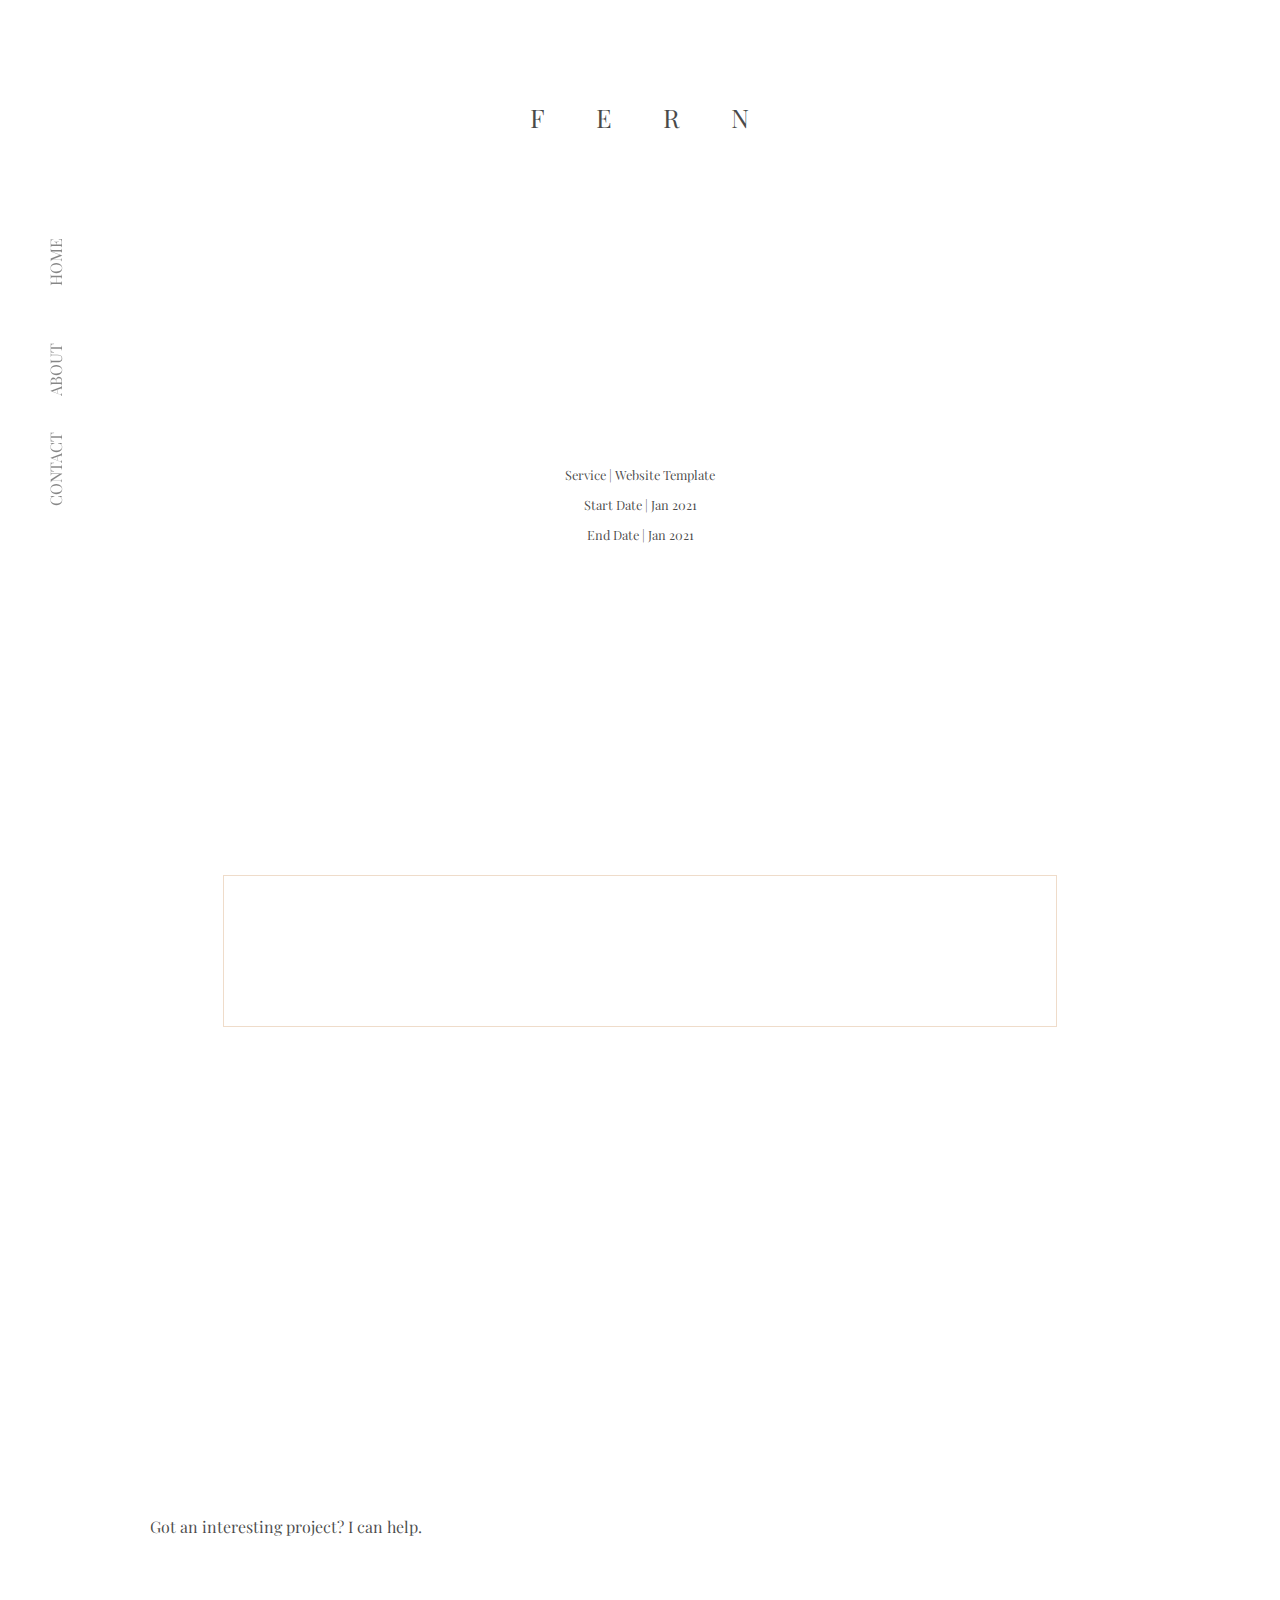
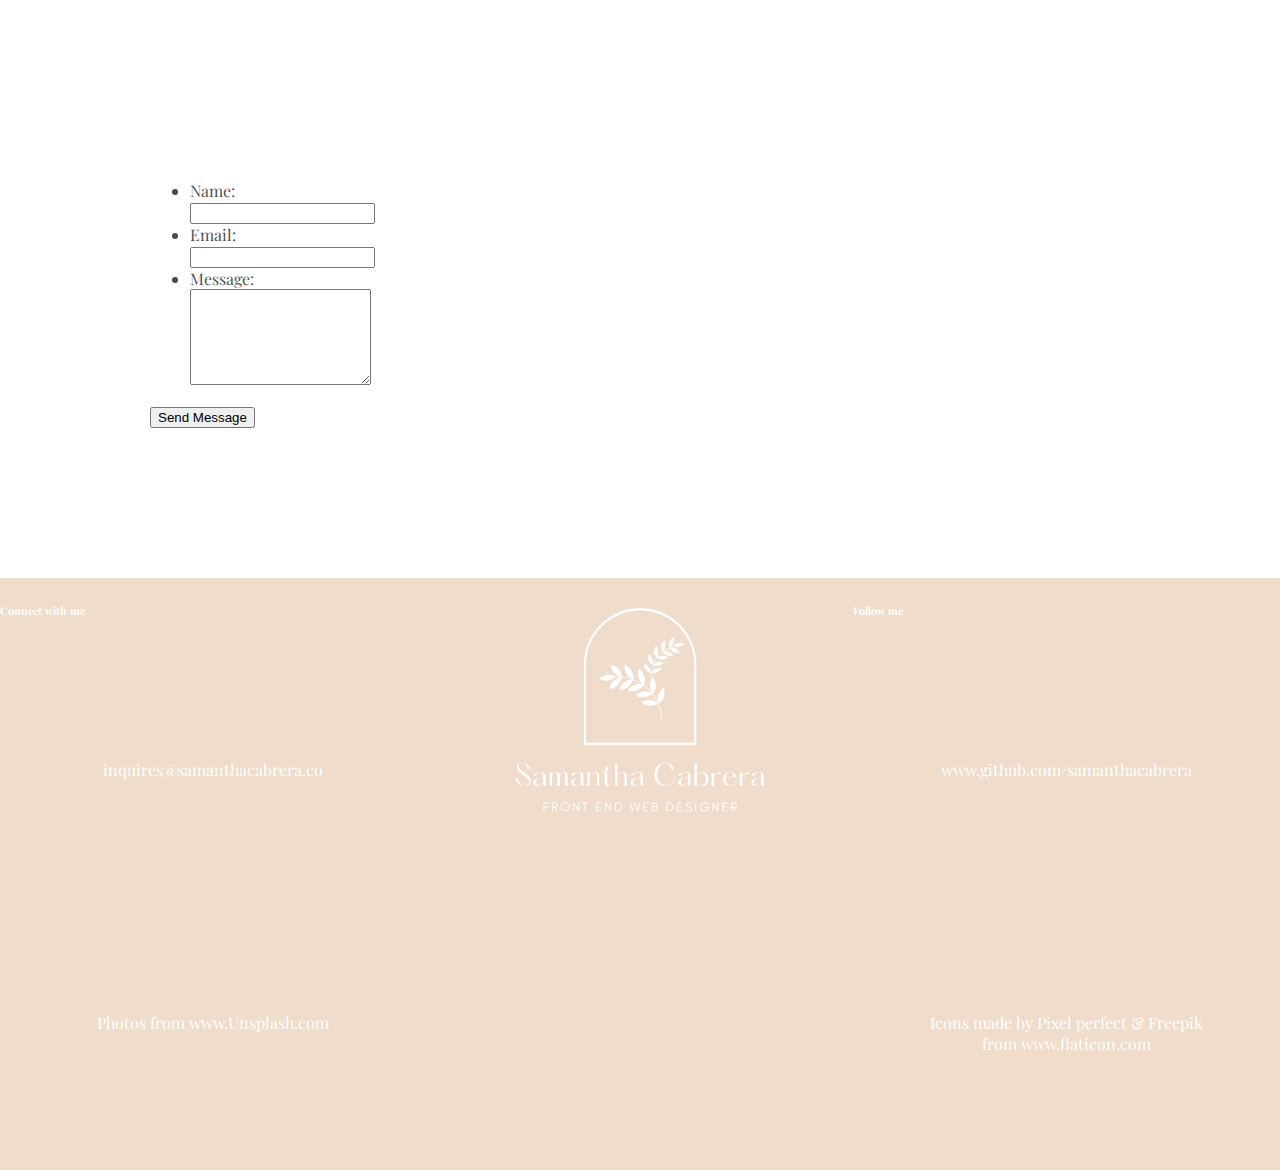
==== commit 7204e8ab: "footer edit" ====
--- a/fern.html
+++ b/fern.html
@@ -44,7 +44,7 @@
 
     <!-- CONTACT START -->
     <section id="contact">
-        <div class="collab wow animate__animated animate__fadeInRightBig animate__slow">
+        <div class="contact wow animate__animated animate__fadeInRightBig animate__slow">
             <a id="contact-me">
                 <p class="">Got an interesting project? I can help.</p>
             </a>
--- a/style.css
+++ b/style.css
@@ -203,38 +203,32 @@
     color:rgba(13, 13, 13, 0.75);
     font-size: 7vw;
     font-weight: lighter;
-    padding-left: 150px;
-}
-
-.about-section1 , .about-section2 {
+    padding: 0px 150px;
+    letter-spacing: 10px;
+}
+
+#about-heading h1 span{
+    color: whitesmoke;
+}
+
+.about-section {
     color: whitesmoke;
     font-size: 1vw;
     letter-spacing: 0.5px;
-    padding: 0px 50px 0px 50px;
-    margin-left: 150px;
-}
-
-.about-section1 {
-    grid-column: 1/2;
-    grid-row: 2;
-}
-
-.about-section2 {
-    grid-column: 2/3;
-    grid-row: 2;
-}
-
-@media (max-width: 1200px) {
-    .about-section1 , .about-section2 {
+    padding: 0px 50px;
+    margin: 0px 150px;
+}
+
+@media (max-width: 1200px) {
+    .about-section {
         font-size: 1.5vw;
     }
 }
-
 @media (max-width: 900px) {
     #about-heading h1 {
         font-size: 10vw;
     }
-    .about-section1 , .about-section2 {
+    .about-section {
         font-size: 1.8vw;
     }
 }
@@ -242,8 +236,10 @@
     #about-heading h1 {
         font-size: 15vw;
     }
-    .about-section1 , .about-section2 {
+    .about-section {
         font-size: 2.3vw;
+        padding: none;
+        margin: 0px 100px;
     }
 }
 
@@ -317,6 +313,13 @@
     }
 }
 @media (max-width: 600px) {
+    .skills-list {
+        grid-template-columns: 1fr;
+        
+    }
+    .skills-list hr {
+        display: none;
+    }
     .skill p {
         font-size: 2vw;
     }
@@ -460,7 +463,11 @@
     position: relative;
     left: 15%;
     border-radius: 50%;
-    padding-bottom: 30px;
+    margin-top: 100px;
+}
+
+.padding-top-175 {
+    padding-top: 175px;
 }
 
 @media (max-width: 1200px) {
@@ -474,6 +481,9 @@
     }
     .project-photo {
         visibility: hidden;
+    }
+    .padding-top-175 {
+        padding-top: none;
     }
 }
 
@@ -502,11 +512,11 @@
 #quote h4 {
     font-size: 3vw;
     border: 1px solid rgba(13, 13, 13, 0.25);
-    height: 230px;
+    height: 250px;
     width: 700px;
     position: relative;
     left: 25%;
-    bottom: 75%;
+    bottom: 100%;
     padding-top: 35px;
     
 }
@@ -514,19 +524,19 @@
     font-size: 1.5vw;
     font-weight:500;
     position: relative;
-    bottom: 200px;
+    bottom: 250px;
     text-transform: lowercase;
     letter-spacing: 10px;
 }
 
 @media (max-width: 1200px) {
-
-}
-
-@media (max-width: 900px) {
     #quote {
-        visibility: hidden;
-    }
+        display: none;
+    }
+}
+
+@media (max-width: 900px) {
+
 }
 @media (max-width: 600px) {
 
@@ -537,85 +547,60 @@
 #contact {
     display: grid;
     grid-template-columns: 1fr;
-    grid-template-rows: 1fr 1fr 1fr 2fr 1fr;
-    margin: 0px 150px 0px 150px;
-    height: 100vh;
-}
-.collab {
-    text-align: right;
-}
-
-.collab p {
+    grid-template-rows: 1fr 1fr;
+    grid-template-areas:
+    "header"
+    "info";
+    margin: 150px;
+}
+
+#contact h1 {
+    grid-area: header;
+    font-size: 6vw;
     font-weight: lighter;
-    margin-bottom: 20px;
-}
-
-
-#contactForm ul {
-    list-style: none;
-    border-radius: 5px;
-    margin-bottom: 40px;
-}
-
-#contactForm li {
-    padding: 10px;
-    letter-spacing: 2px;
-}
-
-#contactForm label {
-    display: block;
-    font-size: 1vw;
-    color:rgba(13, 13, 13, 0.75);
-    padding-left: 5px;
-}
-
-#contactForm input, #contactForm textarea {
-    width: 100%;
-    padding: 5px;
-    border: none;
-    resize: vertical;
-    background: transparent;
-    color: rgba(13, 13, 13, 0.75);
+    letter-spacing: 10px;
+    line-height: 150px;
+    text-align: center;
+    text-transform: uppercase;
+    color: darkolivegreen;
+}
+
+#contact h1 span {
+    letter-spacing: 30px;
+}
+
+#contact h6 {
+    grid-area: info;
+    font-size: 1.75vw;
     font-weight: lighter;
-}
-
-.textarea {
-    border-bottom: 1px solid rgba(13, 13, 13, 0.75);
-}
-
-.send {
-    margin-left: 50px;
-    padding: 20px 20px;
-    background: transparent;
-    color:rgba(13, 13, 13, 0.75);
-    font-family: 'Playfair Display', serif;
-    font-size: 1vw;
-    letter-spacing: 2px;
-    text-transform: uppercase;
-}
-
-.send:hover {
-    color: white;
-    background-color:rgba(13, 13, 13, 0.75);
-}
-
-@media (max-width: 1200px) {
-    #contactForm label {
-        font-size: 1.2vw;
-    }
-}
-@media (max-width: 900px) {
-    #contactForm {
-        margin: 5% -8%;
-        width: 98%;
-    }
-    #contactForm label {
-        font-size: 1.4vw;
-    }
-}
-@media (max-width: 600px) {
-    #contactForm label {
+    text-align: center;
+    line-height: 60px;
+}
+
+#contact h6 a {
+    color: darkolivegreen;
+    text-decoration: none;
+}
+
+@media (max-width: 1200px) {
+
+}
+@media (max-width: 900px) {
+    #contact h1 {
+        line-height: 130px;
+        letter-spacing: 20px;
+    }
+    #contact h6 {
         font-size: 2vw;
+        line-height: 55px;
+    }
+}
+@media (max-width: 600px) {
+    #contact h1 {
+        line-height: 50px;
+    }
+    #contact h6 { 
+        font-size: 3vw;
     }
 }
 /* PROJECT PAGE START */
@@ -685,17 +670,9 @@
     justify-self: center;
 }
 
-.footer-heading {
-    font-size: 1.5vw;
-    letter-spacing: 1px;
-    text-transform: uppercase;
-    text-align: center;
-    position: relative;
-    top: 30px;
-}
-
 footer p {
     text-align: center;
+    padding: 100px 75px;
 }
 
 footer a {
@@ -711,11 +688,10 @@
 
 }
 @media (max-width: 900px) {
-
-}
-@media (max-width: 600px) {
-    .logo {
-        visibility: hidden;
-    }
+    .attributions {
+        display: none;
+}
+@media (max-width: 600px) {
+
 }
 /* FOOTER END */
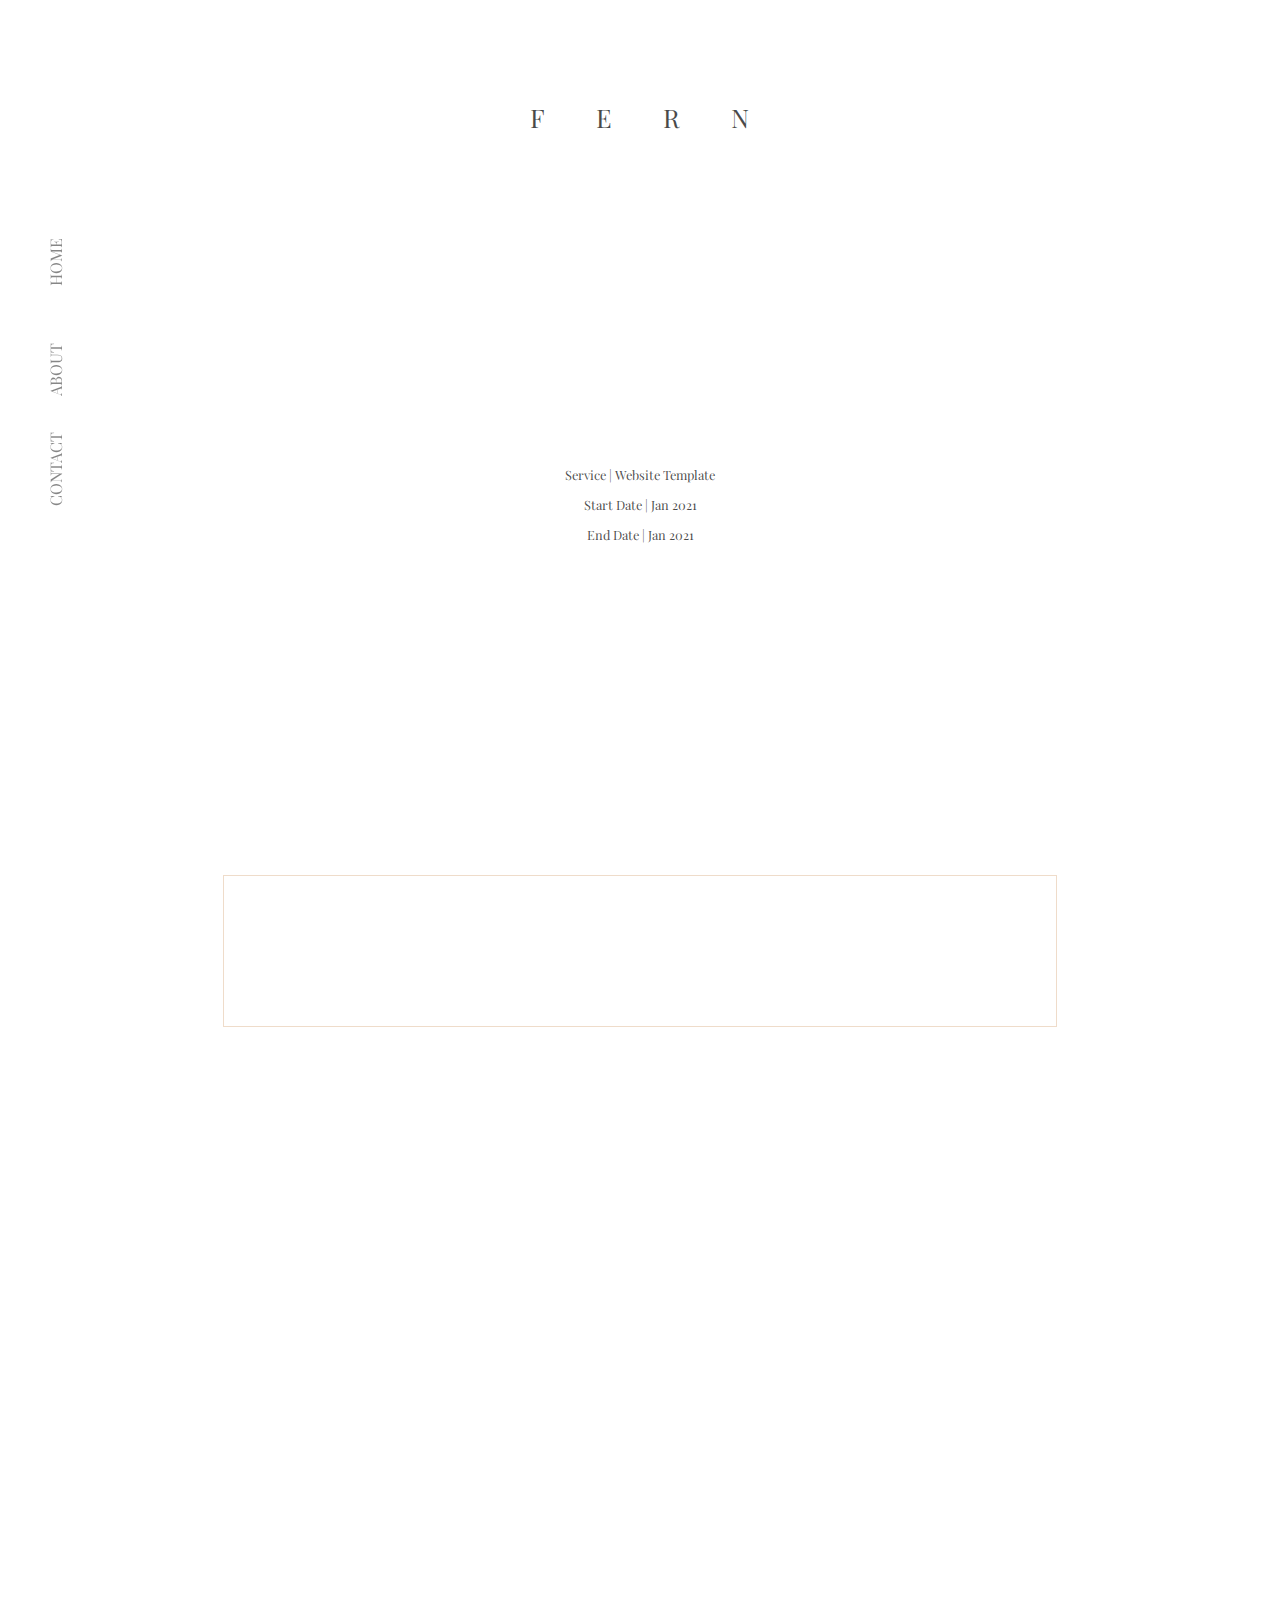
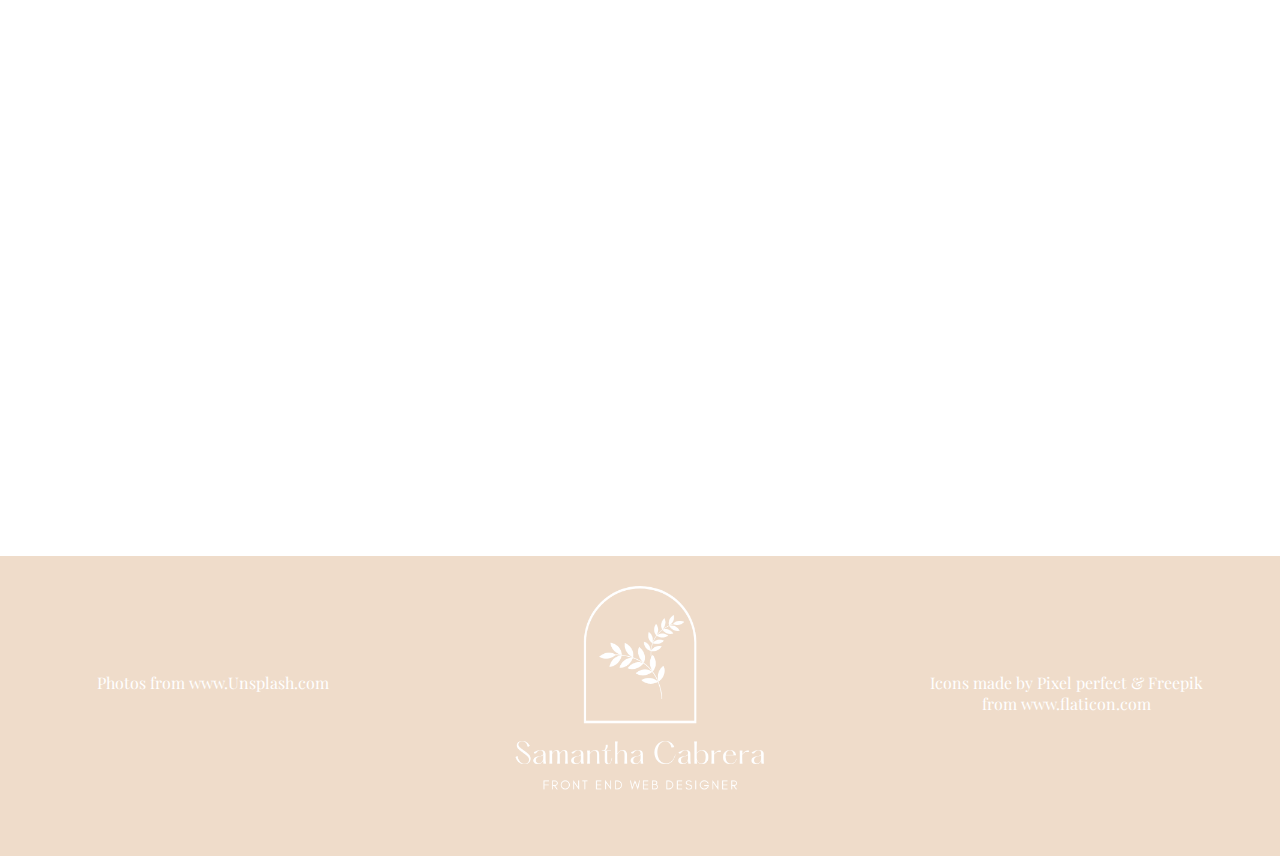
==== commit 3afde233: "nav bar edit" ====
--- a/fern.html
+++ b/fern.html
@@ -19,9 +19,9 @@
     <!-- NAV START -->
     <nav>
         <ul id="navbar">
-            <li> <a href="">Home</a> </li>
-            <li> <a href="#about-me">About</a> </li>
-            <li> <a href="#contact-me">Contact</a> </li>
+            <li> <a href="index.html">Home</a> </li>
+            <li> <a href="index.html#about-me">About</a> </li>
+            <li> <a href="index.html#contact-me">Contact</a> </li>
         </ul>
     </nav>
     <!-- PROJECT START -->
@@ -42,76 +42,43 @@
     </div>
     </section>
 
-    <!-- CONTACT START -->
-    <section id="contact">
-        <div class="contact wow animate__animated animate__fadeInRightBig animate__slow">
-            <a id="contact-me">
-                <p class="">Got an interesting project? I can help.</p>
-            </a>
-        </div>
+<!-- CONTACT START -->
+<section id="contact">
+    <a id="contact-me">
+        <h1 class="wow animate__animated animate__fadeInLeft">Connect <br> <span> with me </span> </h1>
+        <h6 class="wow animate__animated animate__fadeIn animate__delay-1s">inquiries@samanthacabrera.co <br>
+            <a class="wow animate__animated animate__fadeIn animate__delay-2s" href="https://github.com/samanthacabrera"
+                target="__blank">https://github.com/samanthacabrera</a>
+        </h6>
+    </a>
+</section>
 
-        <form name="contactForm" id="contactForm" method="POST" action="">
-            <ul>
-                <li>
-                    <label for="contact-name">Name: </label>
-                    <div class="textarea">
-                        <input type="text" name="contact-name" id="contact-name" value="" required>
-                    </div>
-                </li>
+<!-- FOOTER START -->
+<footer>
+    <div class="logo">
+        <img class="logo" src="./Samantha Cabrera Logo.png">
+    </div>
 
-                <li>
-                    <label for="contact-email">Email: </label>
-                    <div class="textarea">
-                        <input type="email" name="contact-email" id="contact-email" value="" required>
-                    </div>
-                </li>
+    <p class="attributions">Photos from<a href="www.Unsplash.com" target=__blank> www.Unsplash.com </a></div>
 
-                <li>
-                    <label for="contact-message">Message: </label>
-                    <div class="textarea">
-                        <textarea type="text" name="contact-message" id="contact-message" value="" rows="6"
-                            required></textarea>
-                    </div>
-                </li>
-            </ul>
+    <p class="attributions">Icons made by <a href="https://www.flaticon.com/authors/pixel-perfect"
+            title="Pixel perfect">Pixel perfect</a> & <a href="https://www.freepik.com" title="Freepik">Freepik</a> <br>
+        from <a href="https://www.flaticon.com/" title="Flaticon" target=__blank>www.flaticon.com</a> </p>
 
-            <button type="submit" name="contact-submit" id="contact-submit" class="send">Send Message</button>
-        </form>
-    </section>
-
-    <!-- FOOTER START -->
-    <footer>
-        <h6 class="footer-heading">Connect with me</h6>
-
-        <div class="logo">
-            <img class="logo" src="./Samantha Cabrera Logo.png">
-        </div>
-
-        <h6 class="footer-heading">Follow me</h6>
-
-        <p>inquires@samanthacabrera.co</p>
-
-        <p><a href="https://github.com/samanthacabrera" target=__blank>www.github.com/samanthacabrera</a></div>
-        </p>
-
-
-        <p>Photos from<a href="www.Unsplash.com" target=__blank> www.Unsplash.com </a></div>
-
-        <p>Icons made by <a href="https://www.flaticon.com/authors/pixel-perfect" title="Pixel perfect">Pixel
-                perfect</a> &
-            <a href="https://www.freepik.com" title="Freepik">Freepik</a> <br> from <a href="https://www.flaticon.com/"
-                title="Flaticon" target=__blank>www.flaticon.com</a>
-        </p>
-
-    </footer>
-
-    <script src="https://cdn.jsdelivr.net/npm/@popperjs/core@2.5.4/dist/umd/popper.min.js"
-        integrity="sha384-q2kxQ16AaE6UbzuKqyBE9/u/KzioAlnx2maXQHiDX9d4/zp8Ok3f+M7DPm+Ib6IU"
-        crossorigin="anonymous"></script>
-    <script src="https://cdn.jsdelivr.net/npm/bootstrap@5.0.0-beta1/dist/js/bootstrap.min.js"
-        integrity="sha384-pQQkAEnwaBkjpqZ8RU1fF1AKtTcHJwFl3pblpTlHXybJjHpMYo79HY3hIi4NKxyj"
-        crossorigin="anonymous"></script>
-    <script src="js/scripts.js"></script>
+</footer>
+<script type="text/javascript" src="js/jquery-1.11.2.min.js"></script>
+<script type="text/javascript" src="js/validator.min.js"></script>
+<script type="text/javascript" src="js/form-scripts.js"></script>
+<script src="https://cdn.jsdelivr.net/npm/@popperjs/core@2.5.4/dist/umd/popper.min.js"
+    integrity="sha384-q2kxQ16AaE6UbzuKqyBE9/u/KzioAlnx2maXQHiDX9d4/zp8Ok3f+M7DPm+Ib6IU"
+    crossorigin="anonymous"></script>
+<script src="https://cdn.jsdelivr.net/npm/bootstrap@5.0.0-beta1/dist/js/bootstrap.min.js"
+    integrity="sha384-pQQkAEnwaBkjpqZ8RU1fF1AKtTcHJwFl3pblpTlHXybJjHpMYo79HY3hIi4NKxyj"
+    crossorigin="anonymous"></script>
+<script src="js/wow.min.js"></script>
+<script>
+    new WOW().init();
+</script>
 </body>
 
 </html>--- a/style.css
+++ b/style.css
@@ -205,10 +205,6 @@
     font-weight: lighter;
     padding: 0px 150px;
     letter-spacing: 10px;
-}
-
-#about-heading h1 span{
-    color: whitesmoke;
 }
 
 .about-section {
@@ -313,6 +309,9 @@
     }
 }
 @media (max-width: 600px) {
+    #skills {
+        height: 115vh;
+    }
     .skills-list {
         grid-template-columns: 1fr;
         
@@ -551,7 +550,7 @@
     grid-template-areas:
     "header"
     "info";
-    margin: 150px;
+    margin: 0px 150px;
 }
 
 #contact h1 {
